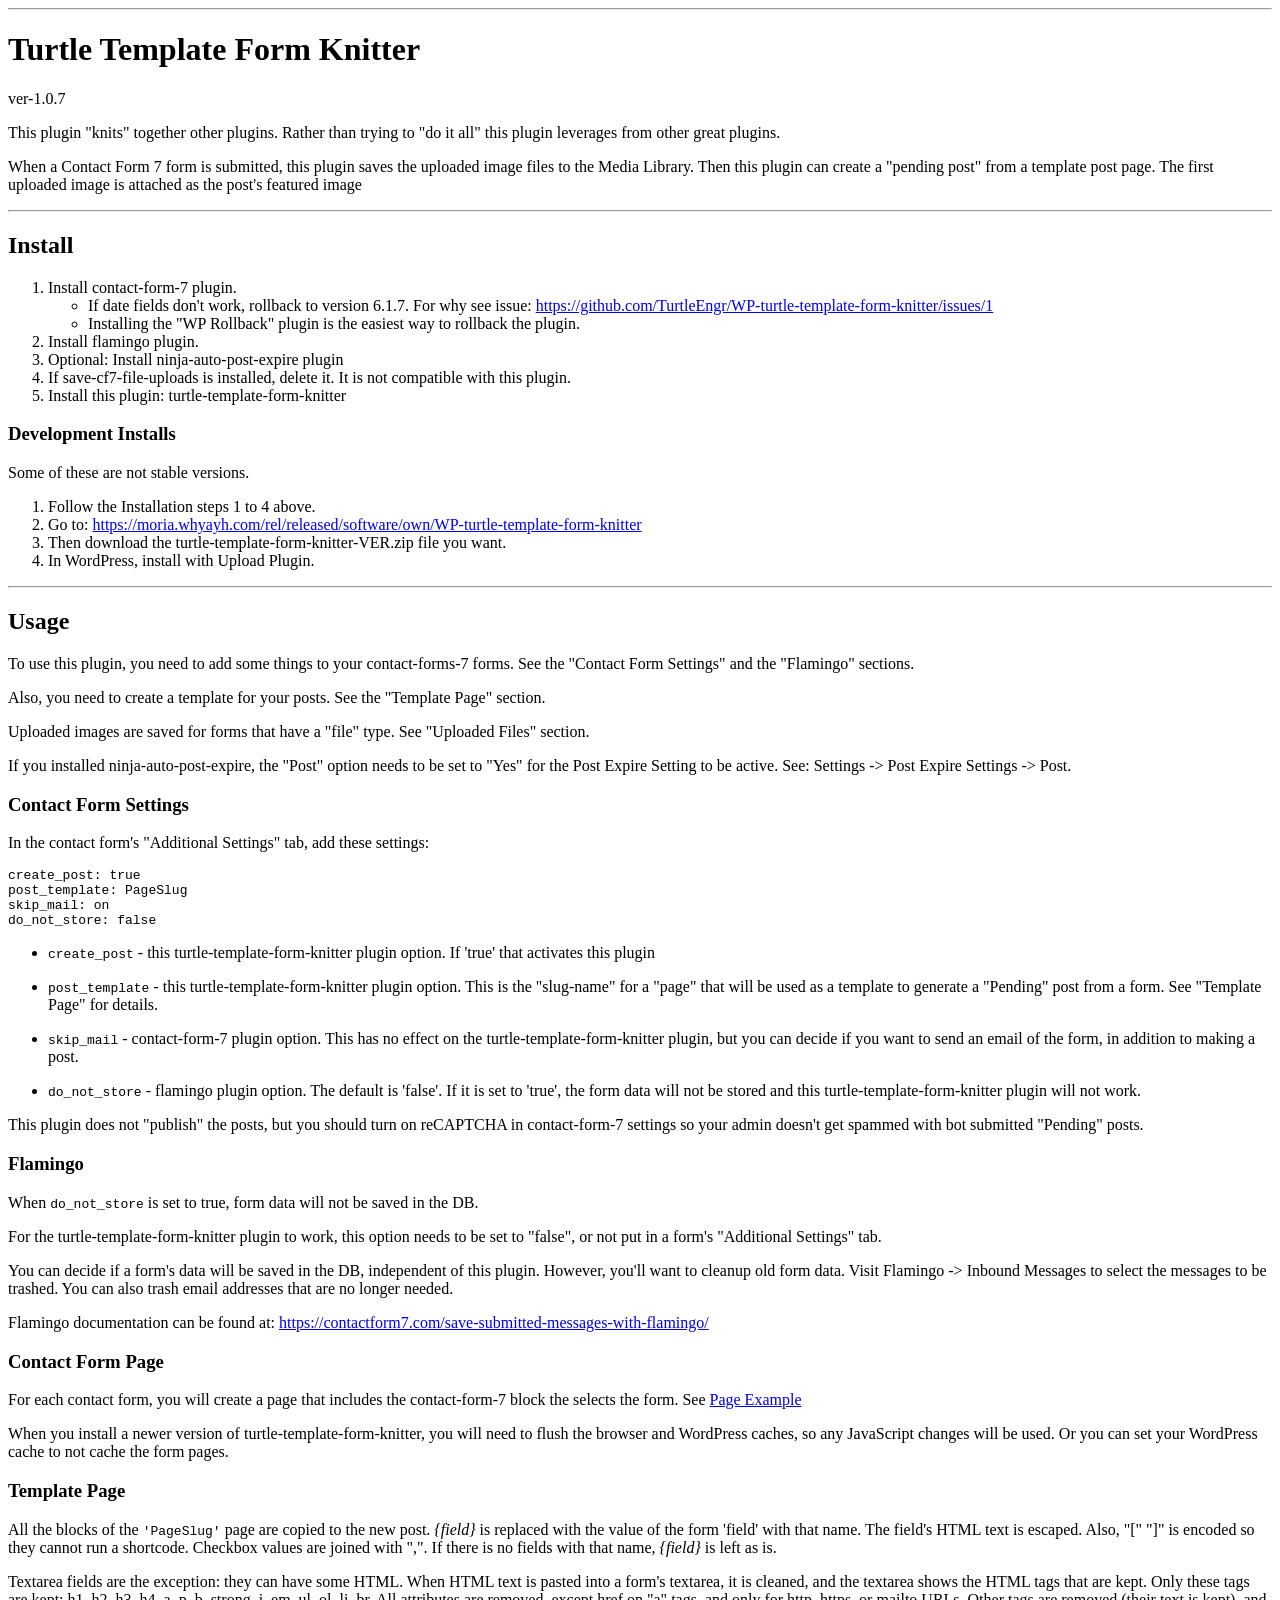
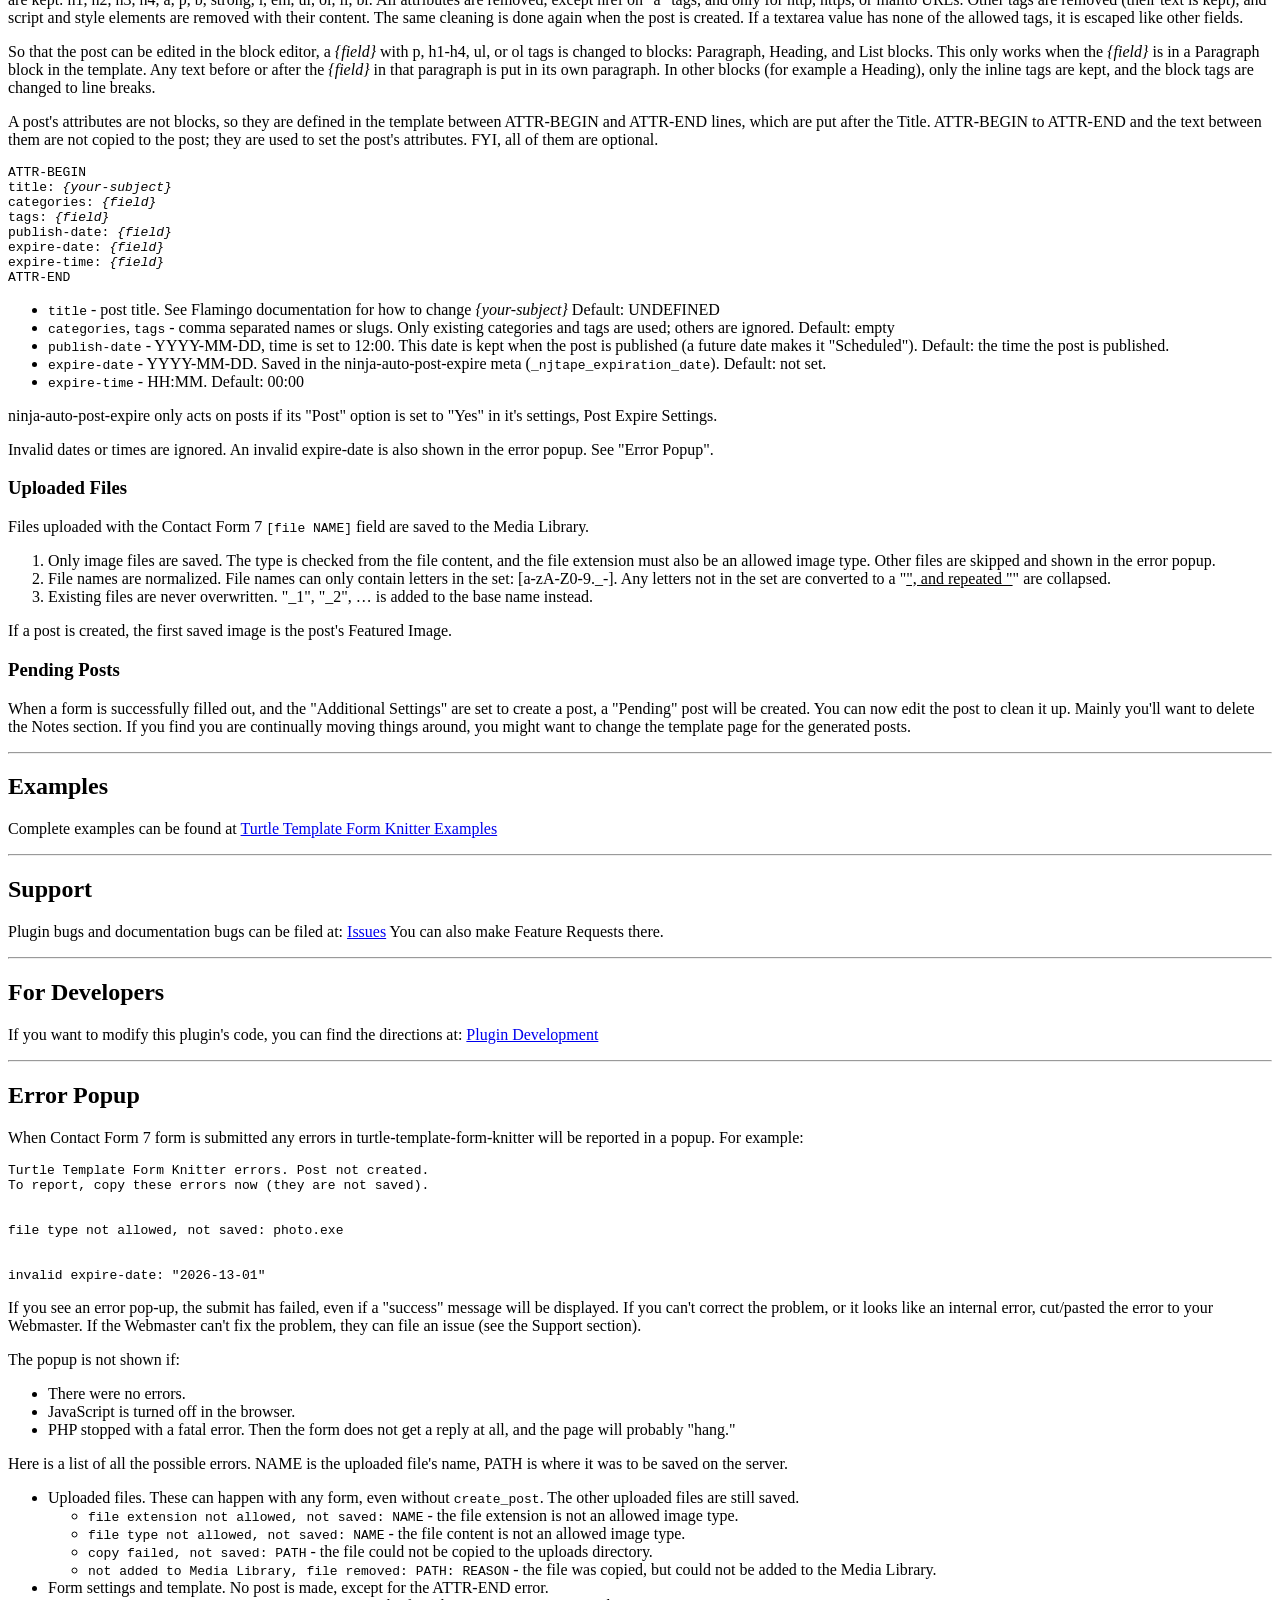
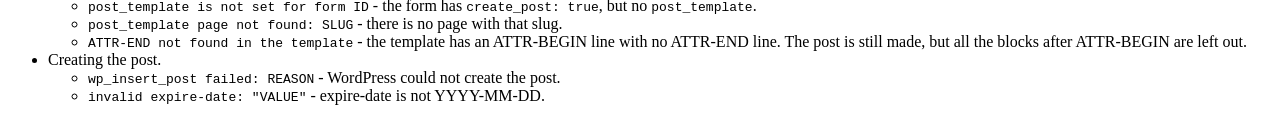
==== docs/index.html @ a6ba8904 "Updated" ====
<!DOCTYPE html>
<html xmlns="http://www.w3.org/1999/xhtml">
<head>
  <meta http-equiv="Content-Type"
        content="text/html; charset=utf-8" />
  <title>Turtle Template Form Knitter</title>
  <link rel="stylesheet"
        href="doc.css" />
</head>
<body>
  <hr />
  <h1 id="turtle-template-form-knitter">Turtle Template Form Knitter</h1>
  <p>ver-1.0.7</p>
  <p>This plugin "knits" together other plugins. Rather than trying to "do it
  all" this plugin leverages from other great plugins.</p>
  <p>When a Contact Form 7 form is submitted, this plugin saves the uploaded
  image files to the Media Library. Then this plugin can create a "pending
  post" from a template post page. The first uploaded image is attached as
  the post's featured image</p>
  <hr />
  <h2 id="install">Install</h2>
  <ol>
    <li>Install contact-form-7 plugin.
      <ul>
        <li>If date fields don't work, rollback to version 6.1.7. For why see
        issue: <a href=
        "https://github.com/TurtleEngr/WP-turtle-template-form-knitter/issues/1">
          https://github.com/TurtleEngr/WP-turtle-template-form-knitter/issues/1</a>
        </li>
        <li>Installing the "WP Rollback" plugin is the easiest way to
        rollback the plugin.</li>
      </ul>
    </li>
    <li>Install flamingo plugin.</li>
    <li>Optional: Install ninja-auto-post-expire plugin</li>
    <li>If save-cf7-file-uploads is installed, delete it. It is not
    compatible with this plugin.</li>
    <li>Install this plugin: turtle-template-form-knitter</li>
  </ol>
  <h3 id="development-installs">Development Installs</h3>
  <p>Some of these are not stable versions.</p>
  <ol>
    <li>Follow the Installation steps 1 to 4 above.</li>
    <li>Go to: <a href=
    "https://moria.whyayh.com/rel/released/software/own/WP-turtle-template-form-knitter">
      https://moria.whyayh.com/rel/released/software/own/WP-turtle-template-form-knitter</a>
    </li>
    <li>Then download the turtle-template-form-knitter-VER.zip file you
    want.</li>
    <li>In WordPress, install with Upload Plugin.</li>
  </ol>
  <hr />
  <h2 id="usage">Usage</h2>
  <p>To use this plugin, you need to add some things to your contact-forms-7
  forms. See the "Contact Form Settings" and the "Flamingo" sections.</p>
  <p>Also, you need to create a template for your posts. See the "Template
  Page" section.</p>
  <p>Uploaded images are saved for forms that have a "file" type. See
  "Uploaded Files" section.</p>
  <p>If you installed ninja-auto-post-expire, the "Post" option needs to be
  set to "Yes" for the Post Expire Setting to be active. See: Settings -&gt;
  Post Expire Settings -&gt; Post.</p>
  <h3 id="contact-form-settings">Contact Form Settings</h3>
  <p>In the contact form's "Additional Settings" tab, add these settings:</p>
  <pre class="example"><code>create_post: true
post_template: PageSlug
skip_mail: on
do_not_store: false
</code></pre>
  <ul>
    <li>
      <p><code class="verbatim">create_post</code> - this
      turtle-template-form-knitter plugin option. If 'true' that activates
      this plugin</p>
    </li>
    <li>
      <p><code class="verbatim">post_template</code> - this
      turtle-template-form-knitter plugin option. This is the "slug-name" for
      a "page" that will be used as a template to generate a "Pending" post
      from a form. See "Template Page" for details.</p>
    </li>
    <li>
      <p><code class="verbatim">skip_mail</code> - contact-form-7 plugin
      option. This has no effect on the turtle-template-form-knitter plugin,
      but you can decide if you want to send an email of the form, in
      addition to making a post.</p>
    </li>
    <li>
      <p><code class="verbatim">do_not_store</code> - flamingo plugin option.
      The default is 'false'. If it is set to 'true', the form data will not
      be stored and this turtle-template-form-knitter plugin will not
      work.</p>
    </li>
  </ul>
  <p>This plugin does not "publish" the posts, but you should turn on
  reCAPTCHA in contact-form-7 settings so your admin doesn't get spammed with
  bot submitted "Pending" posts.</p>
  <h3 id="flamingo">Flamingo</h3>
  <p>When <code class="verbatim">do_not_store</code> is set to true, form
  data will not be saved in the DB.</p>
  <p>For the turtle-template-form-knitter plugin to work, this option needs
  to be set to "false", or not put in a form's "Additional Settings" tab.</p>
  <p>You can decide if a form's data will be saved in the DB, independent of
  this plugin. However, you'll want to cleanup old form data. Visit Flamingo
  -&gt; Inbound Messages to select the messages to be trashed. You can also
  trash email addresses that are no longer needed.</p>
  <p>Flamingo documentation can be found at: <a href=
  "https://contactform7.com/save-submitted-messages-with-flamingo/">https://contactform7.com/save-submitted-messages-with-flamingo/</a></p>
  <h3 id="contact-form-page">Contact Form Page</h3>
  <p>For each contact form, you will create a page that includes the
  contact-form-7 block the selects the form. See <a href="example.html#page"
     target="_blank">Page Example</a></p>
  <p>When you install a newer version of turtle-template-form-knitter, you
  will need to flush the browser and WordPress caches, so any JavaScript
  changes will be used. Or you can set your WordPress cache to not cache the
  form pages.</p>
  <h3 id="template-page">Template Page</h3>
  <p>All the blocks of the <code class="verbatim">'PageSlug'</code> page are
  copied to the new post. <cite>{field}</cite> is replaced with the value of
  the form 'field' with that name. The field's HTML text is escaped. Also,
  "[" "]" is encoded so they cannot run a shortcode. Checkbox values are
  joined with ",". If there is no fields with that name, <cite>{field}</cite>
  is left as is.</p>
  <p>Textarea fields are the exception: they can have some HTML. When HTML
  text is pasted into a form's textarea, it is cleaned, and the textarea
  shows the HTML tags that are kept. Only these tags are kept: h1, h2, h3,
  h4, a, p, b, strong, i, em, ul, ol, li, br. All attributes are removed,
  except href on "a" tags, and only for http, https, or mailto URLs. Other
  tags are removed (their text is kept), and script and style elements are
  removed with their content. The same cleaning is done again when the post
  is created. If a textarea value has none of the allowed tags, it is escaped
  like other fields.</p>
  <p>So that the post can be edited in the block editor, a
  <cite>{field}</cite> with p, h1-h4, ul, or ol tags is changed to blocks:
  Paragraph, Heading, and List blocks. This only works when the
  <cite>{field}</cite> is in a Paragraph block in the template. Any text
  before or after the <cite>{field}</cite> in that paragraph is put in its
  own paragraph. In other blocks (for example a Heading), only the inline
  tags are kept, and the block tags are changed to line breaks.</p>
  <p>A post's attributes are not blocks, so they are defined in the template
  between ATTR-BEGIN and ATTR-END lines, which are put after the Title.
  ATTR-BEGIN to ATTR-END and the text between them are not copied to the
  post; they are used to set the post's attributes. FYI, all of them are
  optional.</p>
  <pre class="example"><code>ATTR-BEGIN
title: <cite>{your-subject}</cite>
categories: <cite>{field}</cite>
tags: <cite>{field}</cite>
publish-date: <cite>{field}</cite>
expire-date: <cite>{field}</cite>
expire-time: <cite>{field}</cite>
ATTR-END
</code></pre>
  <ul>
    <li><code class="verbatim">title</code> - post title. See Flamingo
    documentation for how to change <cite>{your-subject}</cite> Default:
    UNDEFINED</li>
    <li><code class="verbatim">categories</code>, <code class=
    "verbatim">tags</code> - comma separated names or slugs. Only existing
    categories and tags are used; others are ignored. Default: empty</li>
    <li><code class="verbatim">publish-date</code> - YYYY-MM-DD, time is set
    to 12:00. This date is kept when the post is published (a future date
    makes it "Scheduled"). Default: the time the post is published.</li>
    <li><code class="verbatim">expire-date</code> - YYYY-MM-DD. Saved in the
    ninja-auto-post-expire meta (<code class=
    "verbatim">_njtape_expiration_date</code>). Default: not set.</li>
    <li><code class="verbatim">expire-time</code> - HH:MM. Default:
    00:00</li>
  </ul>
  <p>ninja-auto-post-expire only acts on posts if its "Post" option is set to
  "Yes" in it's settings, Post Expire Settings.</p>
  <p>Invalid dates or times are ignored. An invalid expire-date is also shown
  in the error popup. See "Error Popup".</p>
  <h3 id="uploaded-files">Uploaded Files</h3>
  <p>Files uploaded with the Contact Form 7 <code class="verbatim">[file
  NAME]</code> field are saved to the Media Library.</p>
  <ol>
    <li>Only image files are saved. The type is checked from the file
    content, and the file extension must also be an allowed image type. Other
    files are skipped and shown in the error popup.</li>
    <li>File names are normalized. File names can only contain letters in the
    set: [a-zA-Z0-9._-]. Any letters not in the set are converted to a "<u>",
    and repeated "</u>" are collapsed.</li>
    <li>Existing files are never overwritten. "_1", "_2", … is added to the
    base name instead.</li>
  </ol>
  <p>If a post is created, the first saved image is the post's Featured
  Image.</p>
  <h3 id="pending-posts">Pending Posts</h3>
  <p>When a form is successfully filled out, and the "Additional Settings"
  are set to create a post, a "Pending" post will be created. You can now
  edit the post to clean it up. Mainly you'll want to delete the Notes
  section. If you find you are continually moving things around, you might
  want to change the template page for the generated posts.</p>
  <hr />
  <h2 id="examples">Examples</h2>
  <p>Complete examples can be found at <a href="example.html"
     target="_blank">Turtle Template Form Knitter Examples</a></p>
  <hr />
  <h2 id="support">Support</h2>
  <p>Plugin bugs and documentation bugs can be filed at: <a href=
  "https://github.com/TurtleEngr/WP-turtle-template-form-knitter/issues">Issues</a>
  You can also make Feature Requests there.</p>
  <hr />
  <h2 id="for-developers">For Developers</h2>
  <p>If you want to modify this plugin's code, you can find the directions
  at: <a href="development.html"
     target="_blank">Plugin Development</a></p>
  <hr />
  <h2 id="error-popup">Error Popup</h2>
  <p>When Contact Form 7 form is submitted any errors in
  turtle-template-form-knitter will be reported in a popup. For example:</p>
  <pre class=
  "example"><code>Turtle Template Form Knitter errors. Post not created.
To report, copy these errors now (they are not saved).


file type not allowed, not saved: photo.exe


invalid expire-date: "2026-13-01"
</code></pre>
  <p>If you see an error pop-up, the submit has failed, even if a "success"
  message will be displayed. If you can't correct the problem, or it looks
  like an internal error, cut/pasted the error to your Webmaster. If the
  Webmaster can't fix the problem, they can file an issue (see the Support
  section).</p>
  <p>The popup is not shown if:</p>
  <ul>
    <li>There were no errors.</li>
    <li>JavaScript is turned off in the browser.</li>
    <li>PHP stopped with a fatal error. Then the form does not get a reply at
    all, and the page will probably "hang."</li>
  </ul>
  <p>Here is a list of all the possible errors. NAME is the uploaded file's
  name, PATH is where it was to be saved on the server.</p>
  <ul>
    <li>Uploaded files. These can happen with any form, even without
    <code class="verbatim">create_post</code>. The other uploaded files are
    still saved.
      <ul>
        <li><code class="verbatim">file extension not allowed, not saved:
        NAME</code> - the file extension is not an allowed image type.</li>
        <li><code class="verbatim">file type not allowed, not saved:
        NAME</code> - the file content is not an allowed image type.</li>
        <li><code class="verbatim">copy failed, not saved: PATH</code> - the
        file could not be copied to the uploads directory.</li>
        <li><code class="verbatim">not added to Media Library, file removed:
        PATH: REASON</code> - the file was copied, but could not be added to
        the Media Library.</li>
      </ul>
    </li>
    <li>Form settings and template. No post is made, except for the ATTR-END
    error.
      <ul>
        <li><code class="verbatim">post_template is not set for form
        ID</code> - the form has <code class="verbatim">create_post:
        true</code>, but no <code class="verbatim">post_template</code>.</li>
        <li><code class="verbatim">post_template page not found: SLUG</code>
        - there is no page with that slug.</li>
        <li><code class="verbatim">ATTR-END not found in the template</code>
        - the template has an ATTR-BEGIN line with no ATTR-END line. The post
        is still made, but all the blocks after ATTR-BEGIN are left out.</li>
      </ul>
    </li>
    <li>Creating the post.
      <ul>
        <li><code class="verbatim">wp_insert_post failed: REASON</code> -
        WordPress could not create the post.</li>
        <li><code class="verbatim">invalid expire-date: "VALUE"</code> -
        expire-date is not YYYY-MM-DD.</li>
      </ul>
    </li>
  </ul>
</body>
</html>
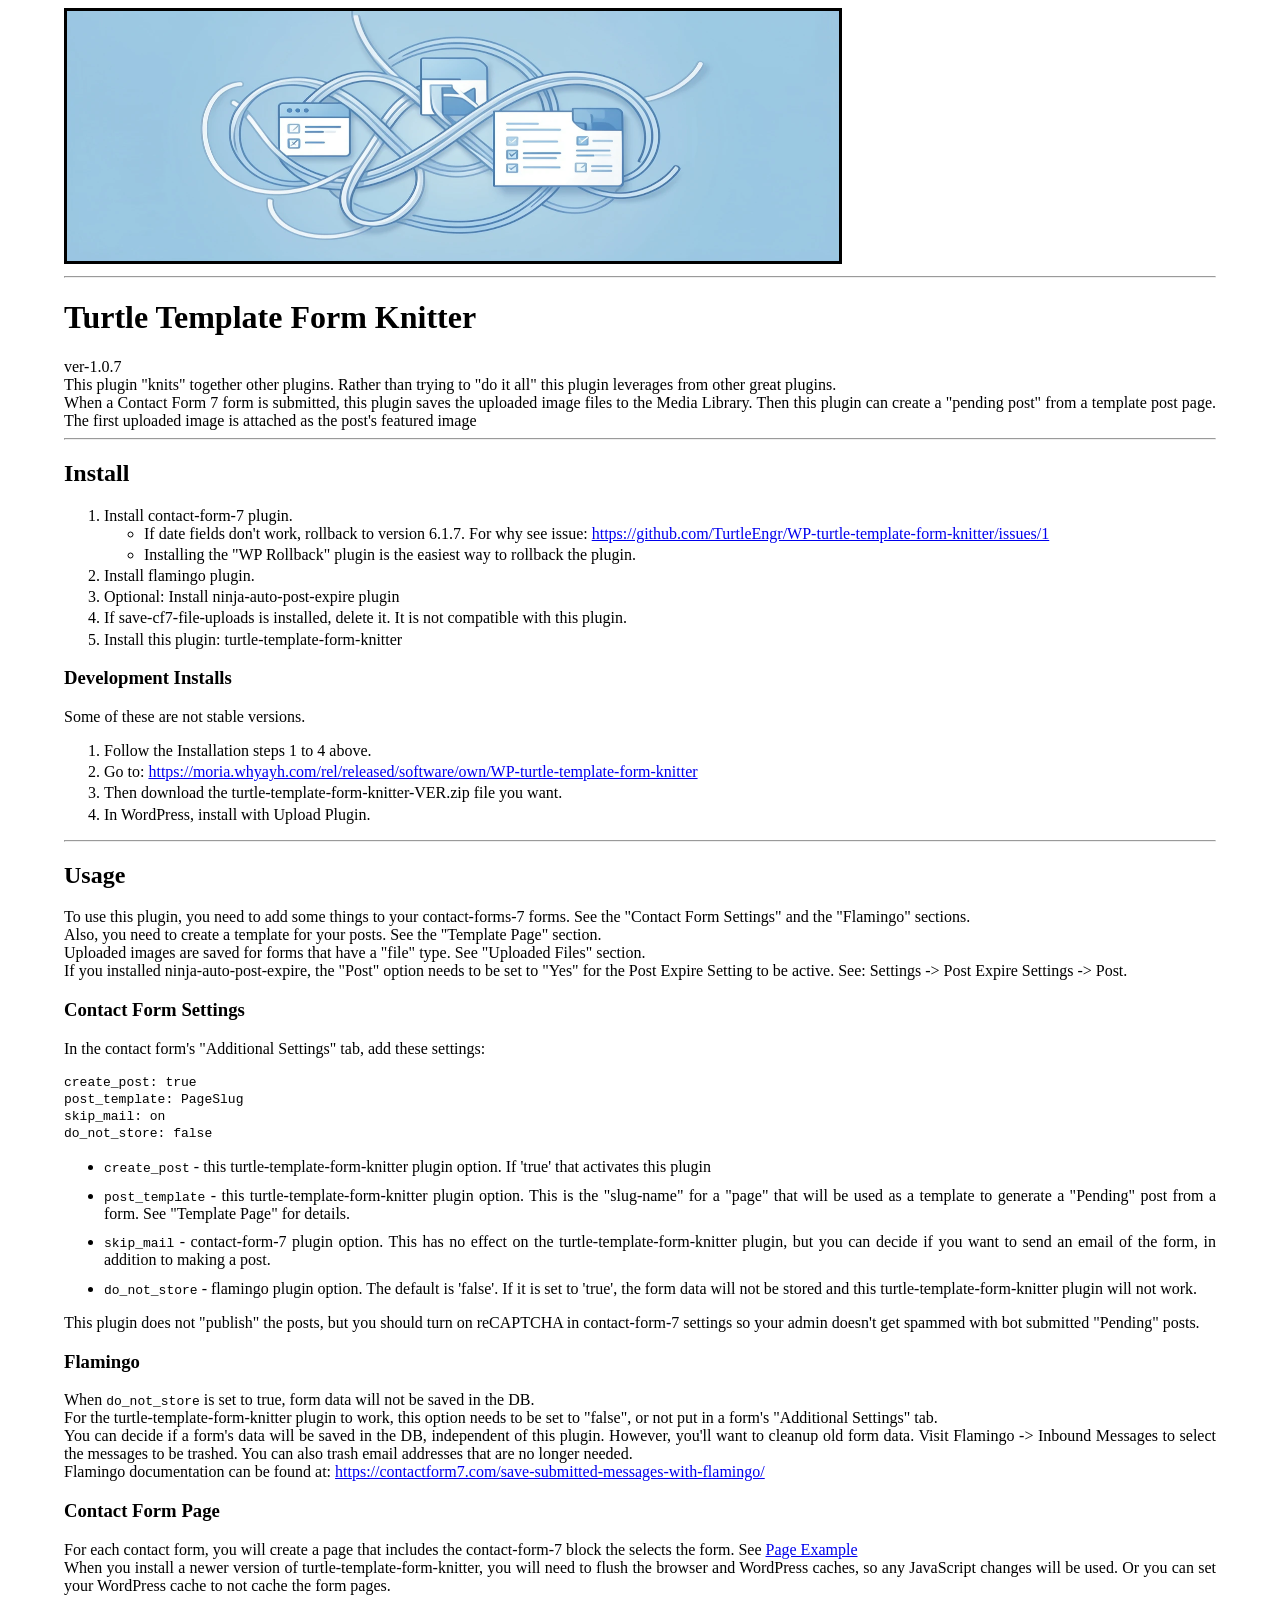
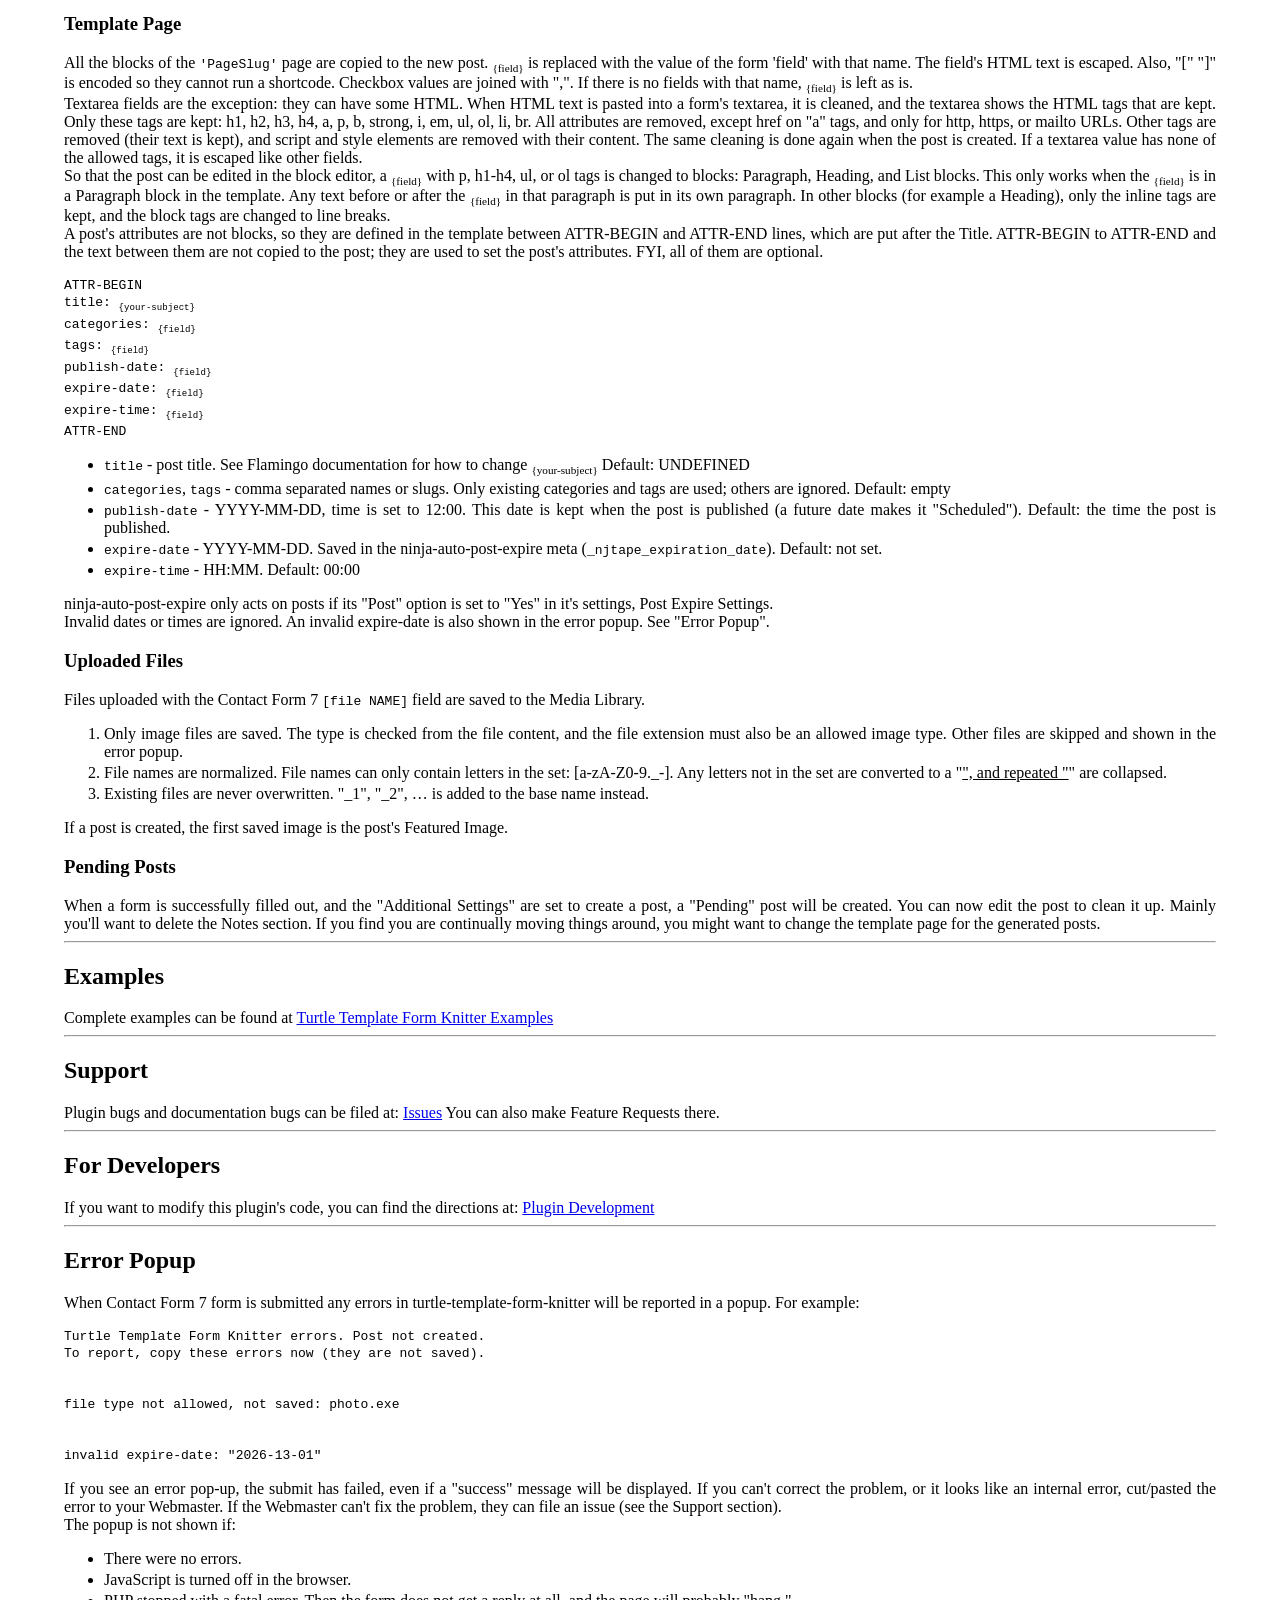
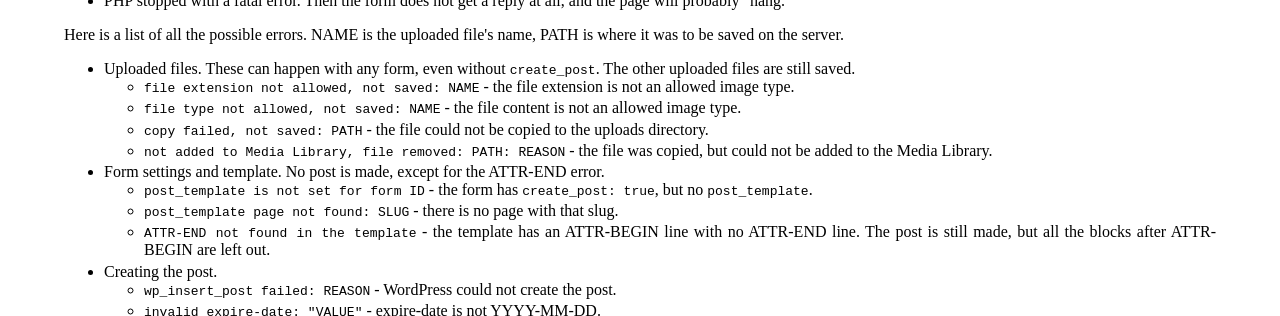
==== commit 03534da2: "Updated" ====
--- a/docs/index.html
+++ b/docs/index.html
@@ -8,6 +8,7 @@
         href="doc.css" />
 </head>
 <body>
+  <img src="banner-772x250.png" />
   <hr />
   <h1 id="turtle-template-form-knitter">Turtle Template Form Knitter</h1>
   <p>ver-1.0.7</p>
--- a/docs/doc.css
+++ b/docs/doc.css
@@ -0,0 +1,237 @@
+/*
+$Revision: 1.2 $ $Date: 2024/12/11 18:47:15 $ UTC
+$Source: /repo/per-bruce.cvs/public_html/template/template.css,v $
+
+To use put this in head tag (see template.org)
+  <link rel="stylesheet"
+      href="template.css" />
+*/
+
+.justify {
+    text-align: justify;
+}
+
+.left {
+    text-indent: 0px;
+}
+
+.right {
+    text-align: right;
+}
+
+blockquote {
+    margin-left: 15%;
+    margin-right: 0%;
+    font-family: Times, serif;
+    font-style: italic;
+    text-indent: 0px;
+    text-align: left;
+    margin-bottom: 15px;
+}
+
+blockquote p {
+    text-indent: 0px;
+    text-align: left;
+    margin-bottom: 15px;
+}
+
+blockquote.indent {
+    margin-left: 25%;
+}
+
+blockquote.na {
+    margin-left: 15%;
+    margin-right: 0%;
+    font-family: Times, serif;
+    font-style: italic;
+    text-align: left;
+    background: lightgrey;
+    color: black;
+}
+
+blockquote.normal p {
+    margin-left: 10%;
+    margin-right: 0%;
+    font-family: Times, serif;
+    font-style: normal;
+    text-align: left;
+    text-indent: -30px;
+    text-align: left;
+    margin-bottom: 15px;
+}
+
+body {
+    margin-left: 5%;
+    margin-right: 5%;
+    font-family: Times, serif;
+    font-size: 100%;
+    text-align: justify;
+    background: white;
+    color: black;
+}
+
+body.tradebook {
+    width: 306pt;
+    margin-left: 54pt;
+    margin-right: 72pt;
+    font-family: Times, serif;
+    font-size: 100%;
+    text-align: justify;
+    background: #EED;
+    color: black;
+}
+
+body.test {
+    width: 360pt;
+    margin-left: 5%;
+    margin-right: 5%;
+    font-family: Times, serif;
+    font-size: 100%;
+    text-align: justify;
+    background: white;
+    color: black;
+}
+
+cite {
+    vertical-align: sub;
+    font-size: 70%;
+    font-style: normal;
+    font-weight: normal;
+}
+
+dd {
+    text-align: justify;
+}
+
+del {
+    color: red;
+}
+
+div.bcbc {
+    margin-left: 15%;
+    margin-right: 0%;
+    font-family: Times, serif;
+    font-style: italic;
+    font-weight: bold;
+    text-align: left;
+}
+
+div.red {
+    color: red;
+}
+
+dt {
+    font-weight: bold;
+    text-align: left;
+}
+
+figure {
+    text-indent: 0px;
+    text-align: left;
+    margin: 0px;
+    margin-top: 8pt;
+    margin-bottom: 8pt;
+}
+
+h1, h2, h3, h4, h5, h6 {
+    text-indent: 0px;
+    text-align: left;
+}
+
+img {
+    border: 3px solid black;
+}
+
+ins {
+    color: green;
+}
+
+li {
+    margin-bottom:0.2em
+}
+
+li p {
+    text-indent: 0px;
+    margin-top: 8pt;
+    margin-bottom: 8pt;
+}
+
+h1 + p, h2 + p, h3 + p, h4 + p, h5 + p, blockquote + p, table + p,
+  ul + p, ol + p, figure + p {
+  text-indent: 0px;
+}
+
+p {
+    margin: 0px;
+}
+
+p.block {
+    text-indent: 0px;
+    text-align: left;
+    margin: 0px;
+    margin-top: 8pt;
+    margin-bottom: 8pt;
+}
+
+p.emph {
+        color: blue;
+}
+
+p.indent {
+    text-indent: 50px;
+    margin: 0px;
+}
+
+p.qtd {
+    font-style: italic;
+    text-align: left;
+}
+p.red {
+    color: red;
+}
+pre {
+    font-size: 100%;
+    line-height: 100%;
+    font-family: Courier New, monospace;
+    text-align: left;
+}
+
+span.normal {
+    font-style: normal;
+}
+
+span.red {
+    color: red;
+}
+
+span.tbd {
+    background: lightgrey;
+}
+
+span.title {
+    font-style: italic;
+}
+
+table pre {
+    margin-left: 2%;
+    font-family: Courier New, monospace;
+    font-weight: bold;
+    text-align: left;
+}
+
+td p {
+    text-indent: 0px;
+    text-align: left;
+    margin-bottom: 1em;
+}
+
+td {
+    text-indent: 0px;
+    text-align: left;
+    margin-bottom: 15px;
+}
+
+th {
+    font-weight: bold;
+    text-align: left;
+}
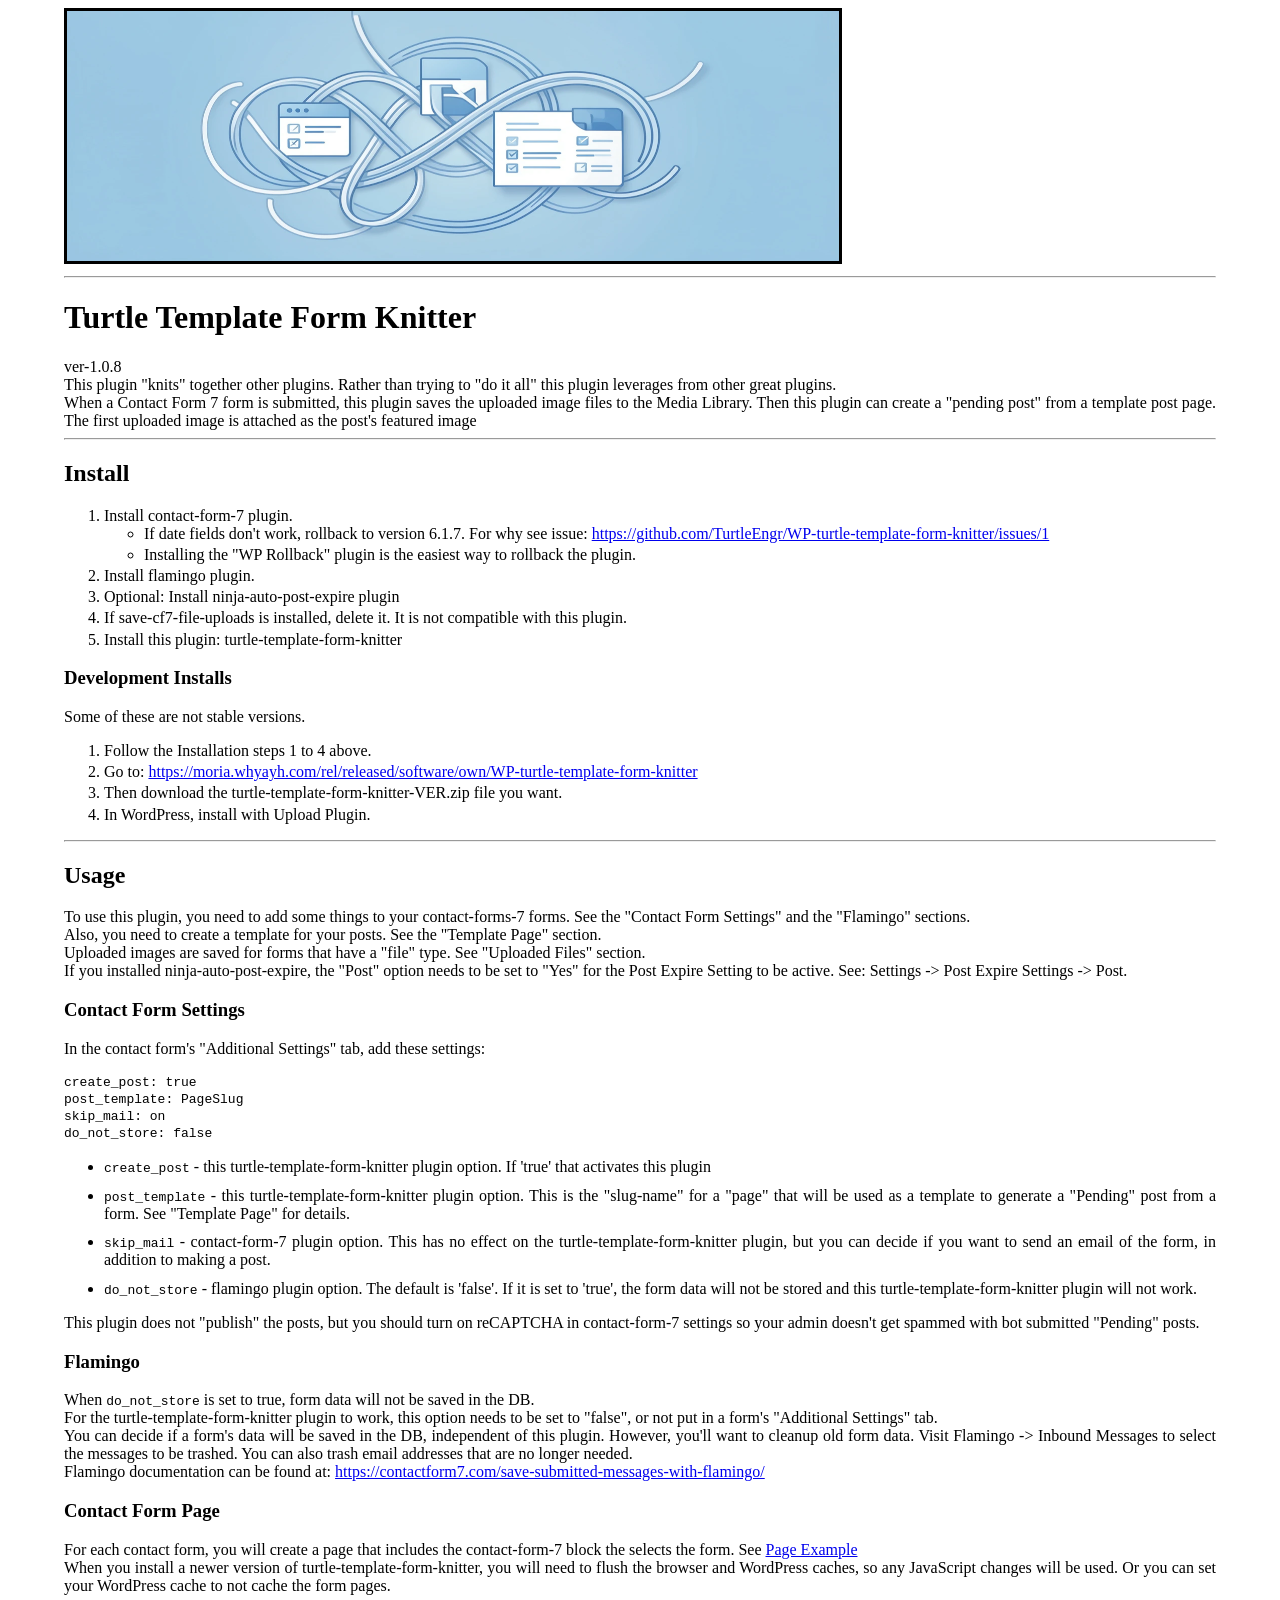
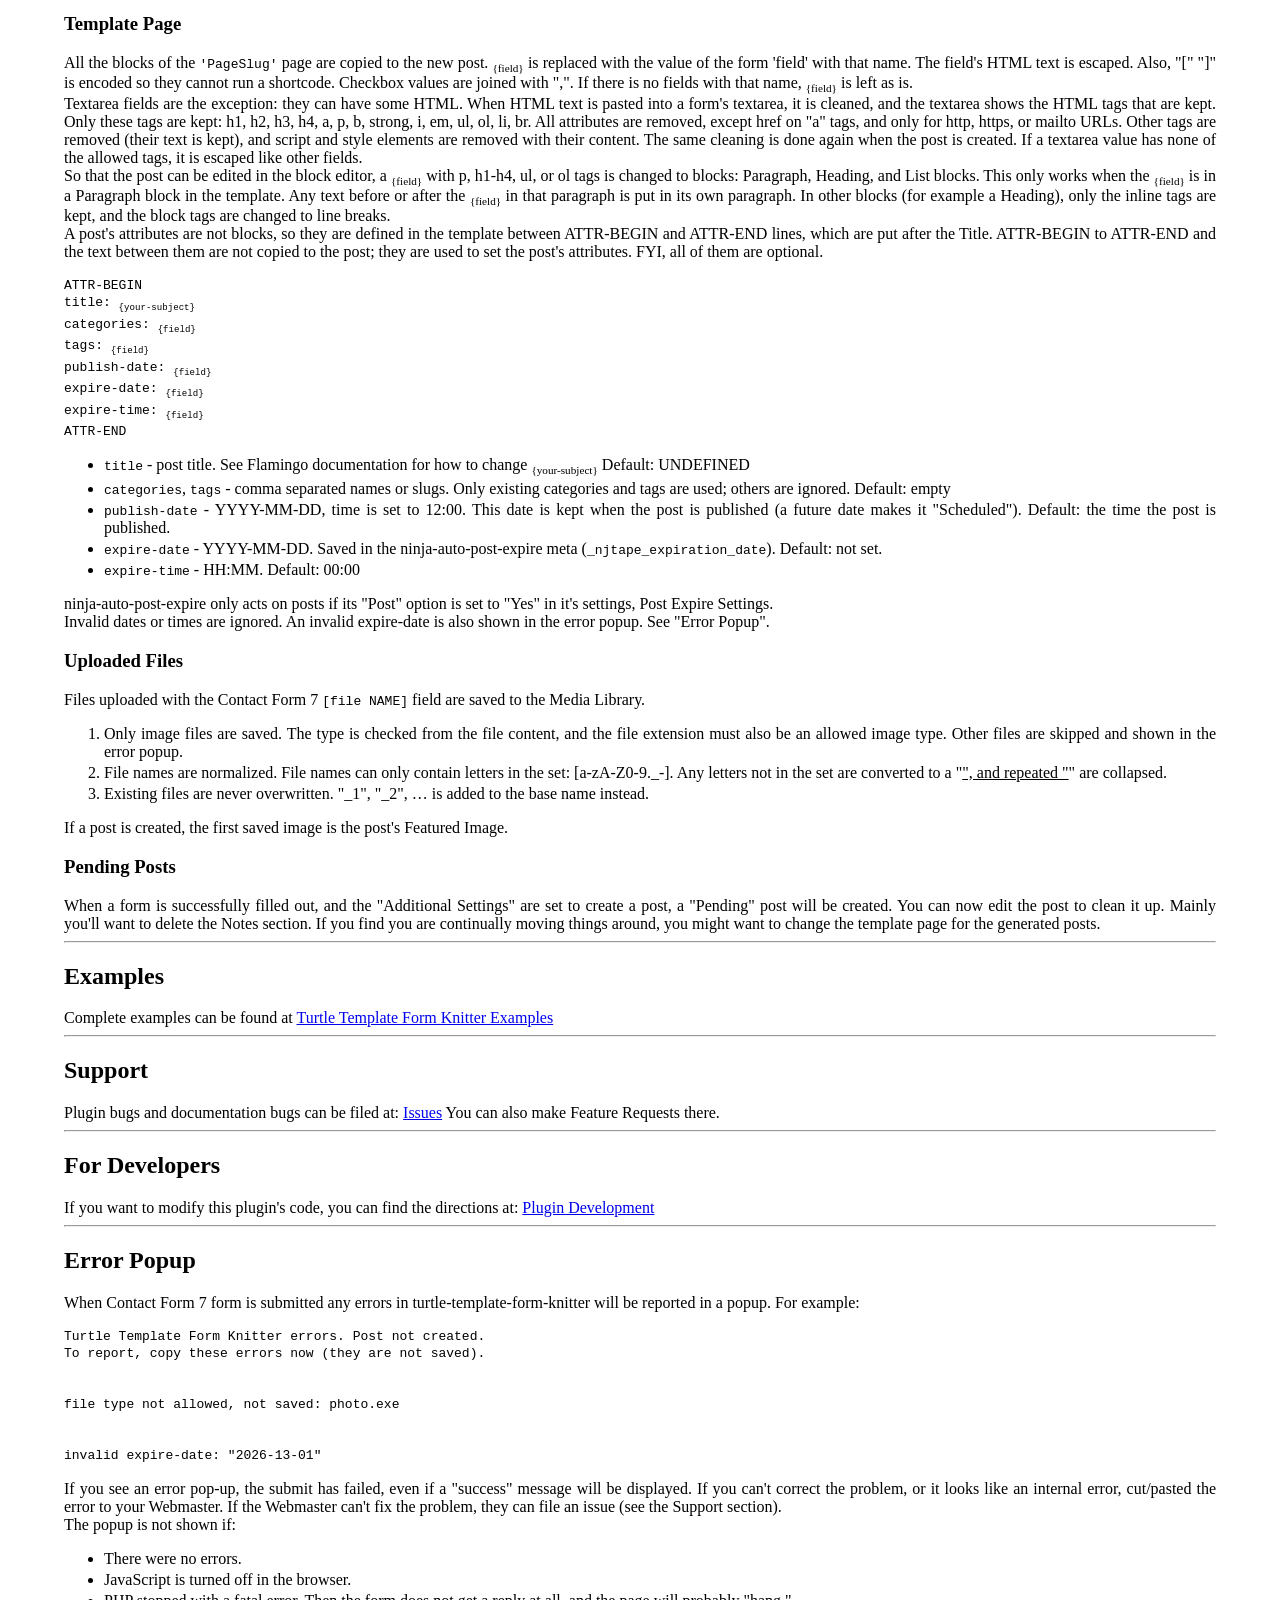
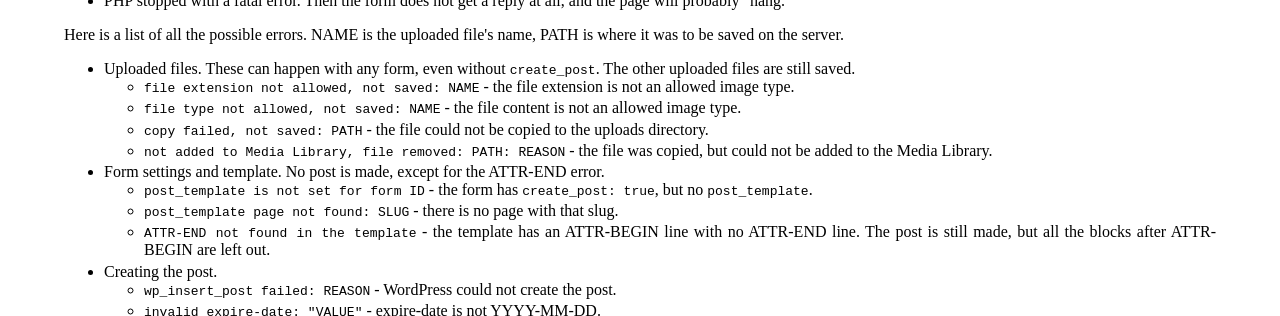
==== commit 5f85e79d: "Updated" ====
--- a/docs/index.html
+++ b/docs/index.html
@@ -11,7 +11,7 @@
   <img src="banner-772x250.png" />
   <hr />
   <h1 id="turtle-template-form-knitter">Turtle Template Form Knitter</h1>
-  <p>ver-1.0.7</p>
+  <p>ver-1.0.8</p>
   <p>This plugin "knits" together other plugins. Rather than trying to "do it
   all" this plugin leverages from other great plugins.</p>
   <p>When a Contact Form 7 form is submitted, this plugin saves the uploaded
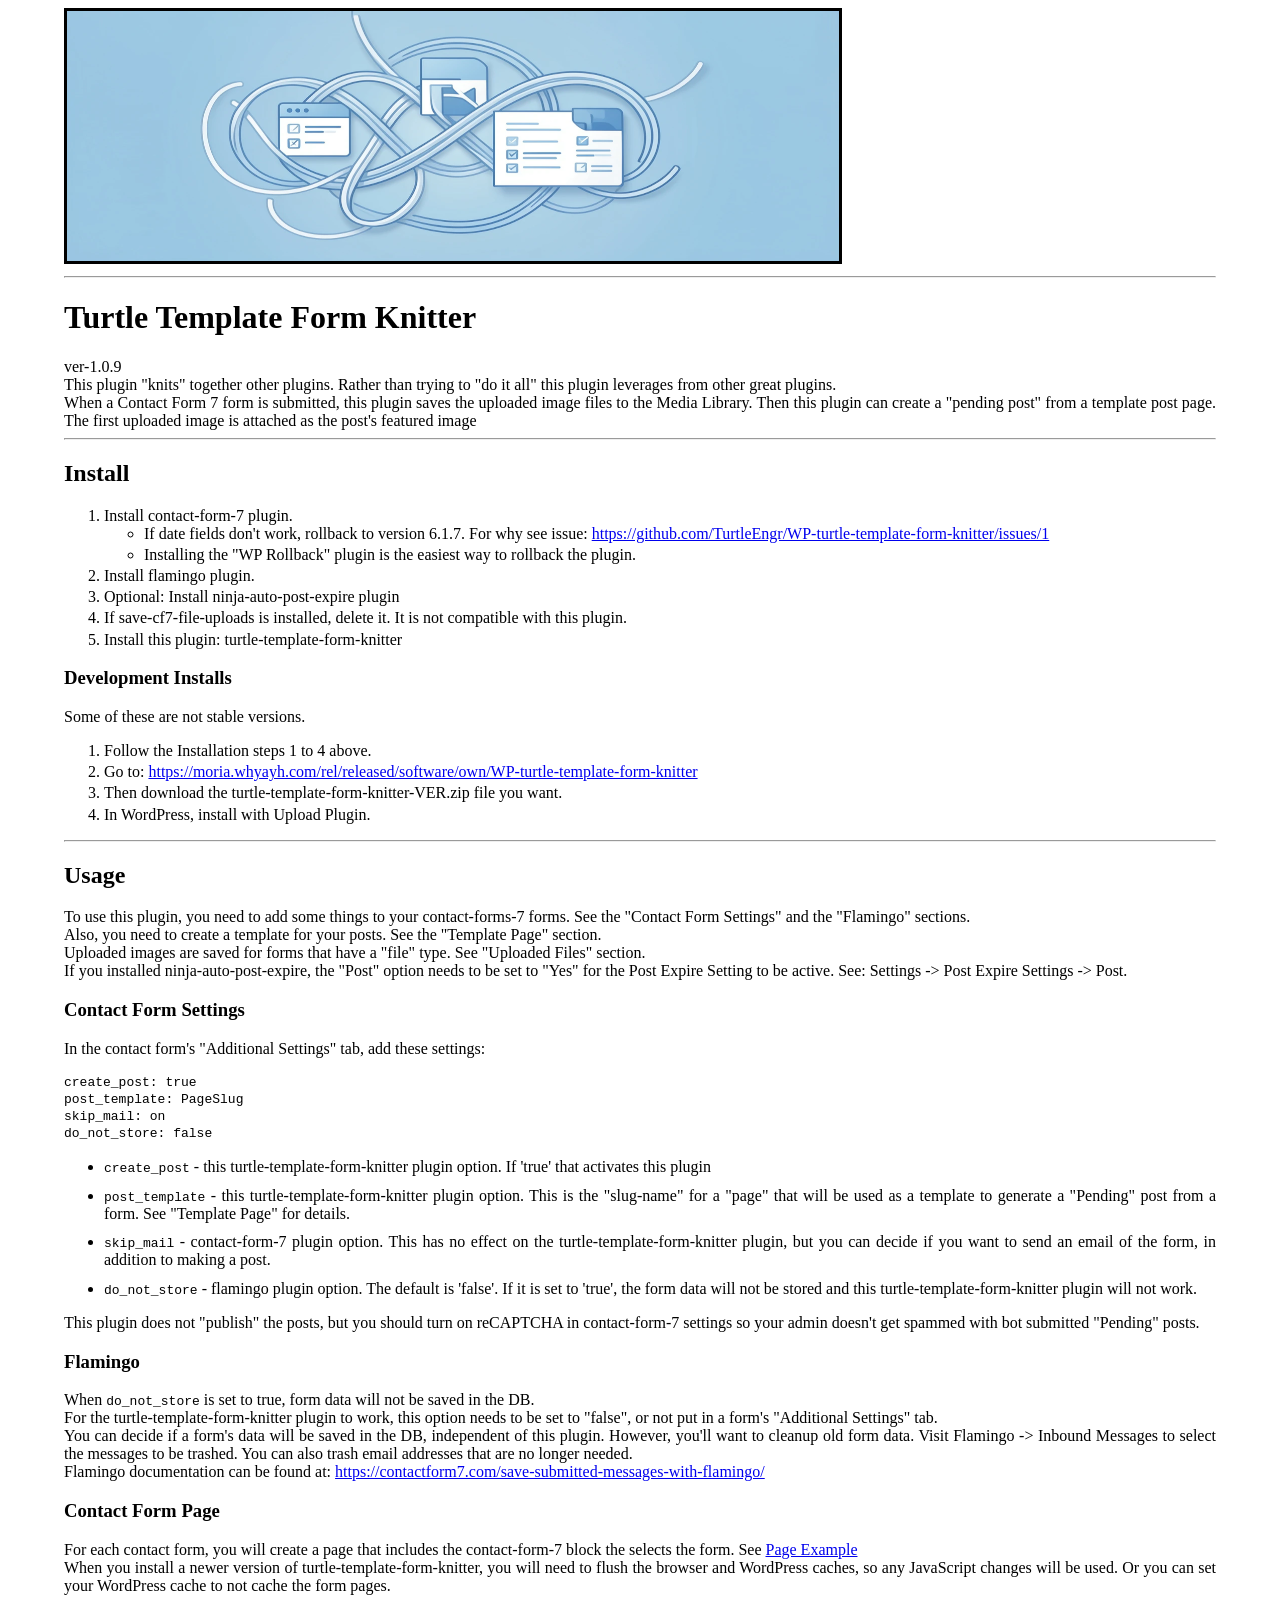
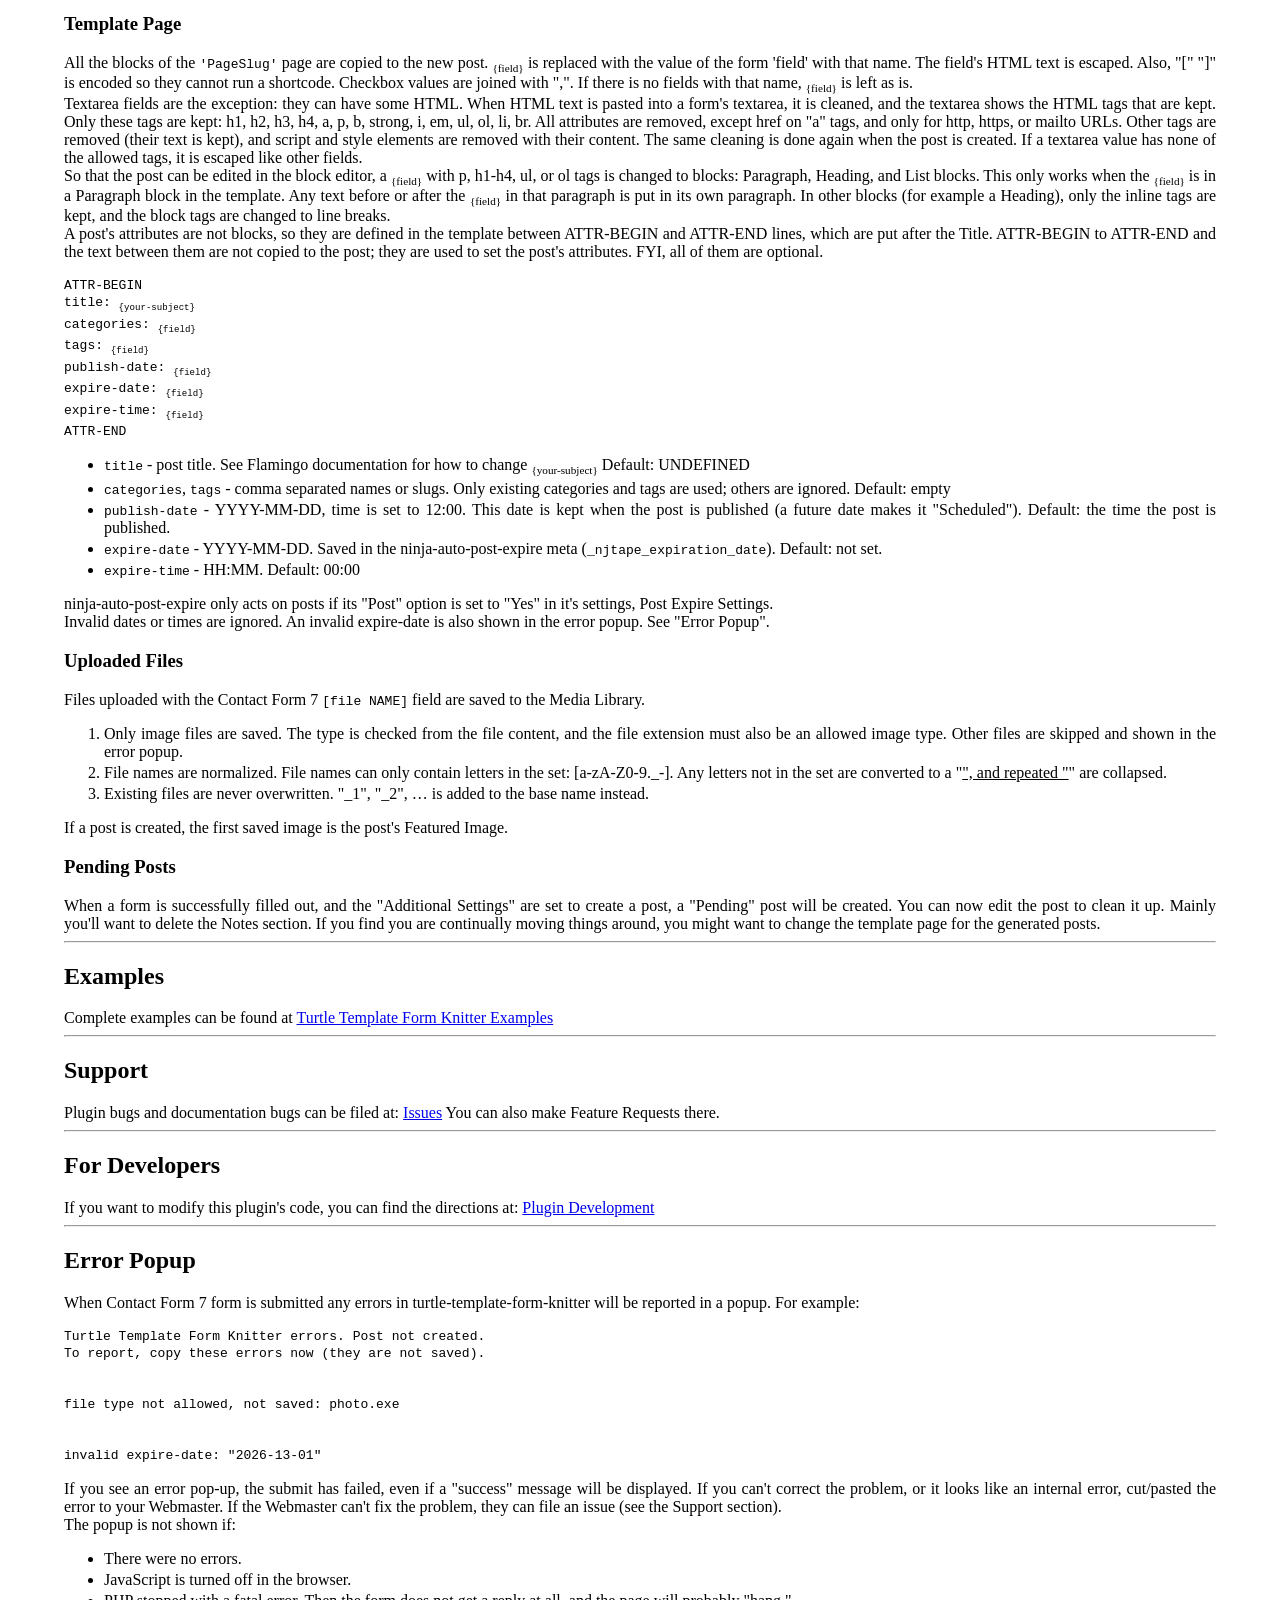
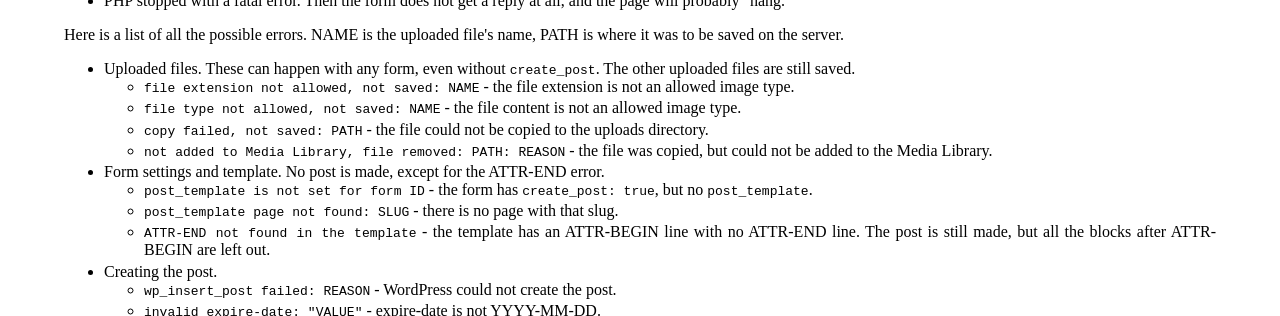
==== commit 4a6f5856: "Updated" ====
--- a/docs/index.html
+++ b/docs/index.html
@@ -11,7 +11,7 @@
   <img src="banner-772x250.png" />
   <hr />
   <h1 id="turtle-template-form-knitter">Turtle Template Form Knitter</h1>
-  <p>ver-1.0.8</p>
+  <p>ver-1.0.9</p>
   <p>This plugin "knits" together other plugins. Rather than trying to "do it
   all" this plugin leverages from other great plugins.</p>
   <p>When a Contact Form 7 form is submitted, this plugin saves the uploaded
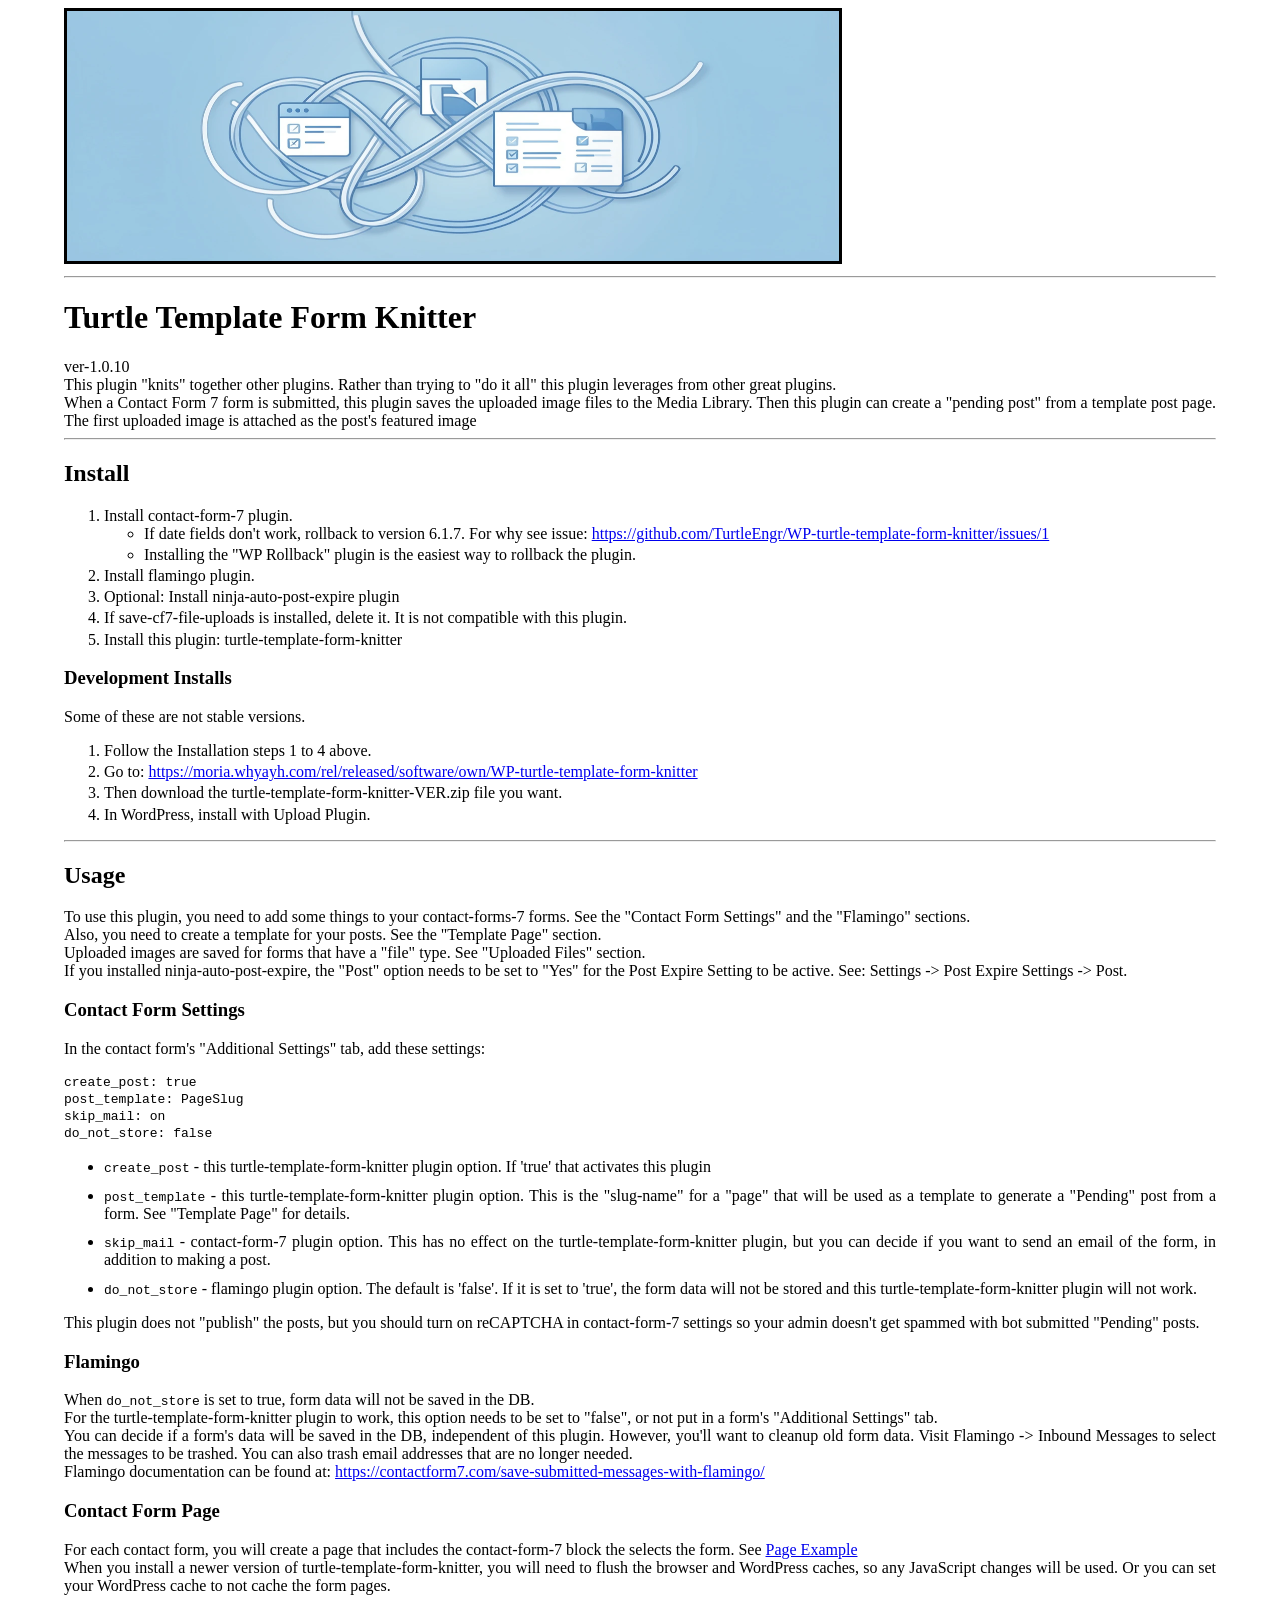
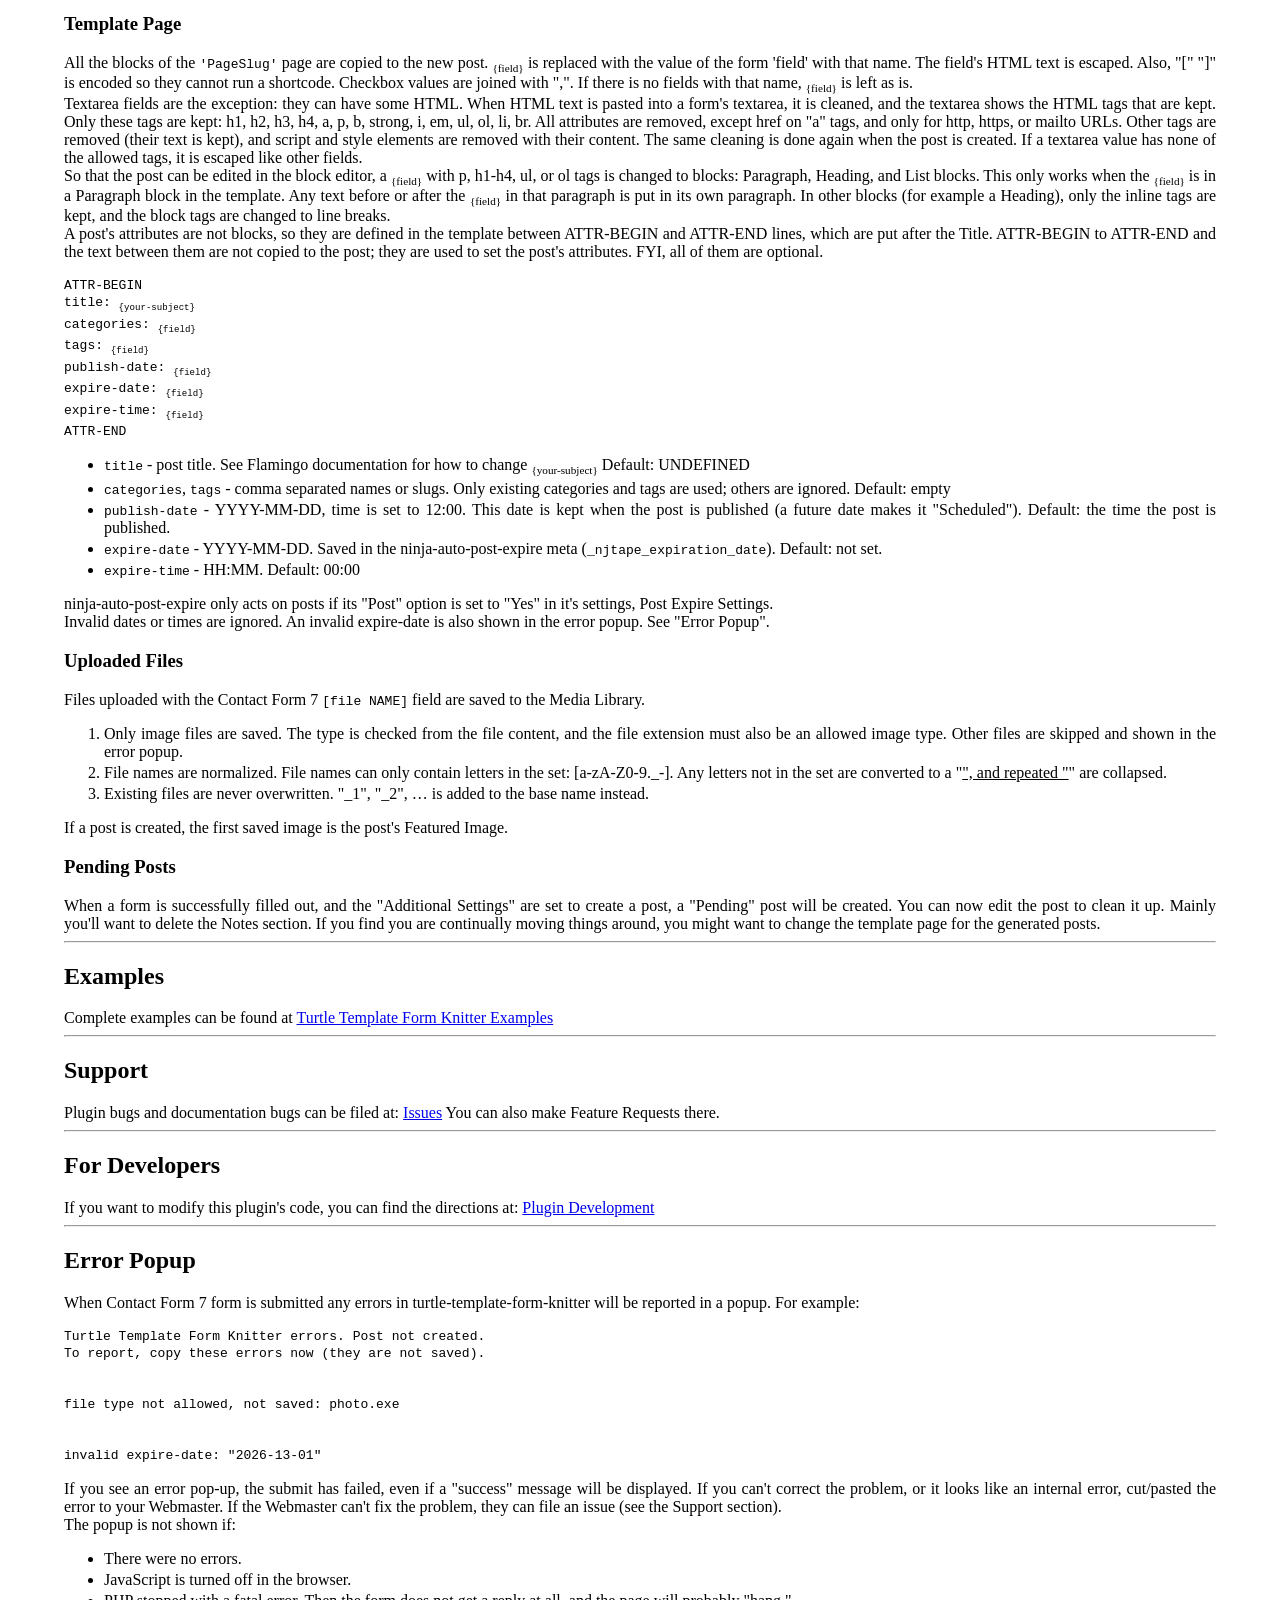
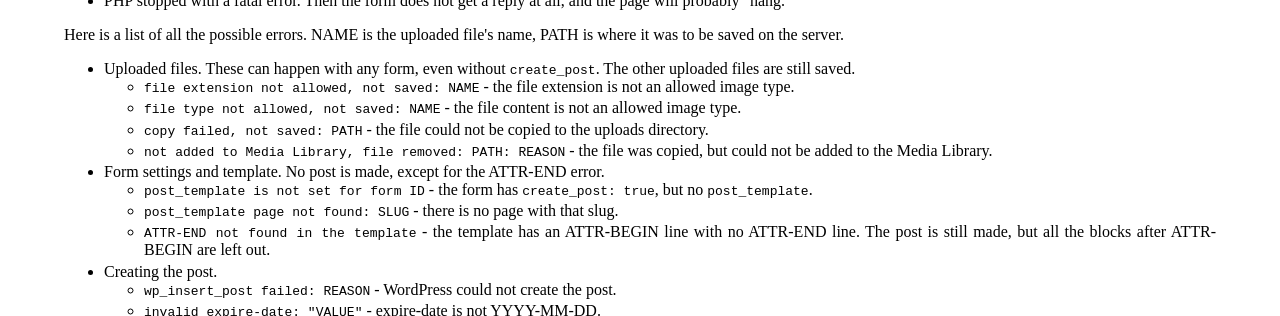
==== commit 88199529: "Updated" ====
--- a/docs/index.html
+++ b/docs/index.html
@@ -11,7 +11,7 @@
   <img src="banner-772x250.png" />
   <hr />
   <h1 id="turtle-template-form-knitter">Turtle Template Form Knitter</h1>
-  <p>ver-1.0.9</p>
+  <p>ver-1.0.10</p>
   <p>This plugin "knits" together other plugins. Rather than trying to "do it
   all" this plugin leverages from other great plugins.</p>
   <p>When a Contact Form 7 form is submitted, this plugin saves the uploaded
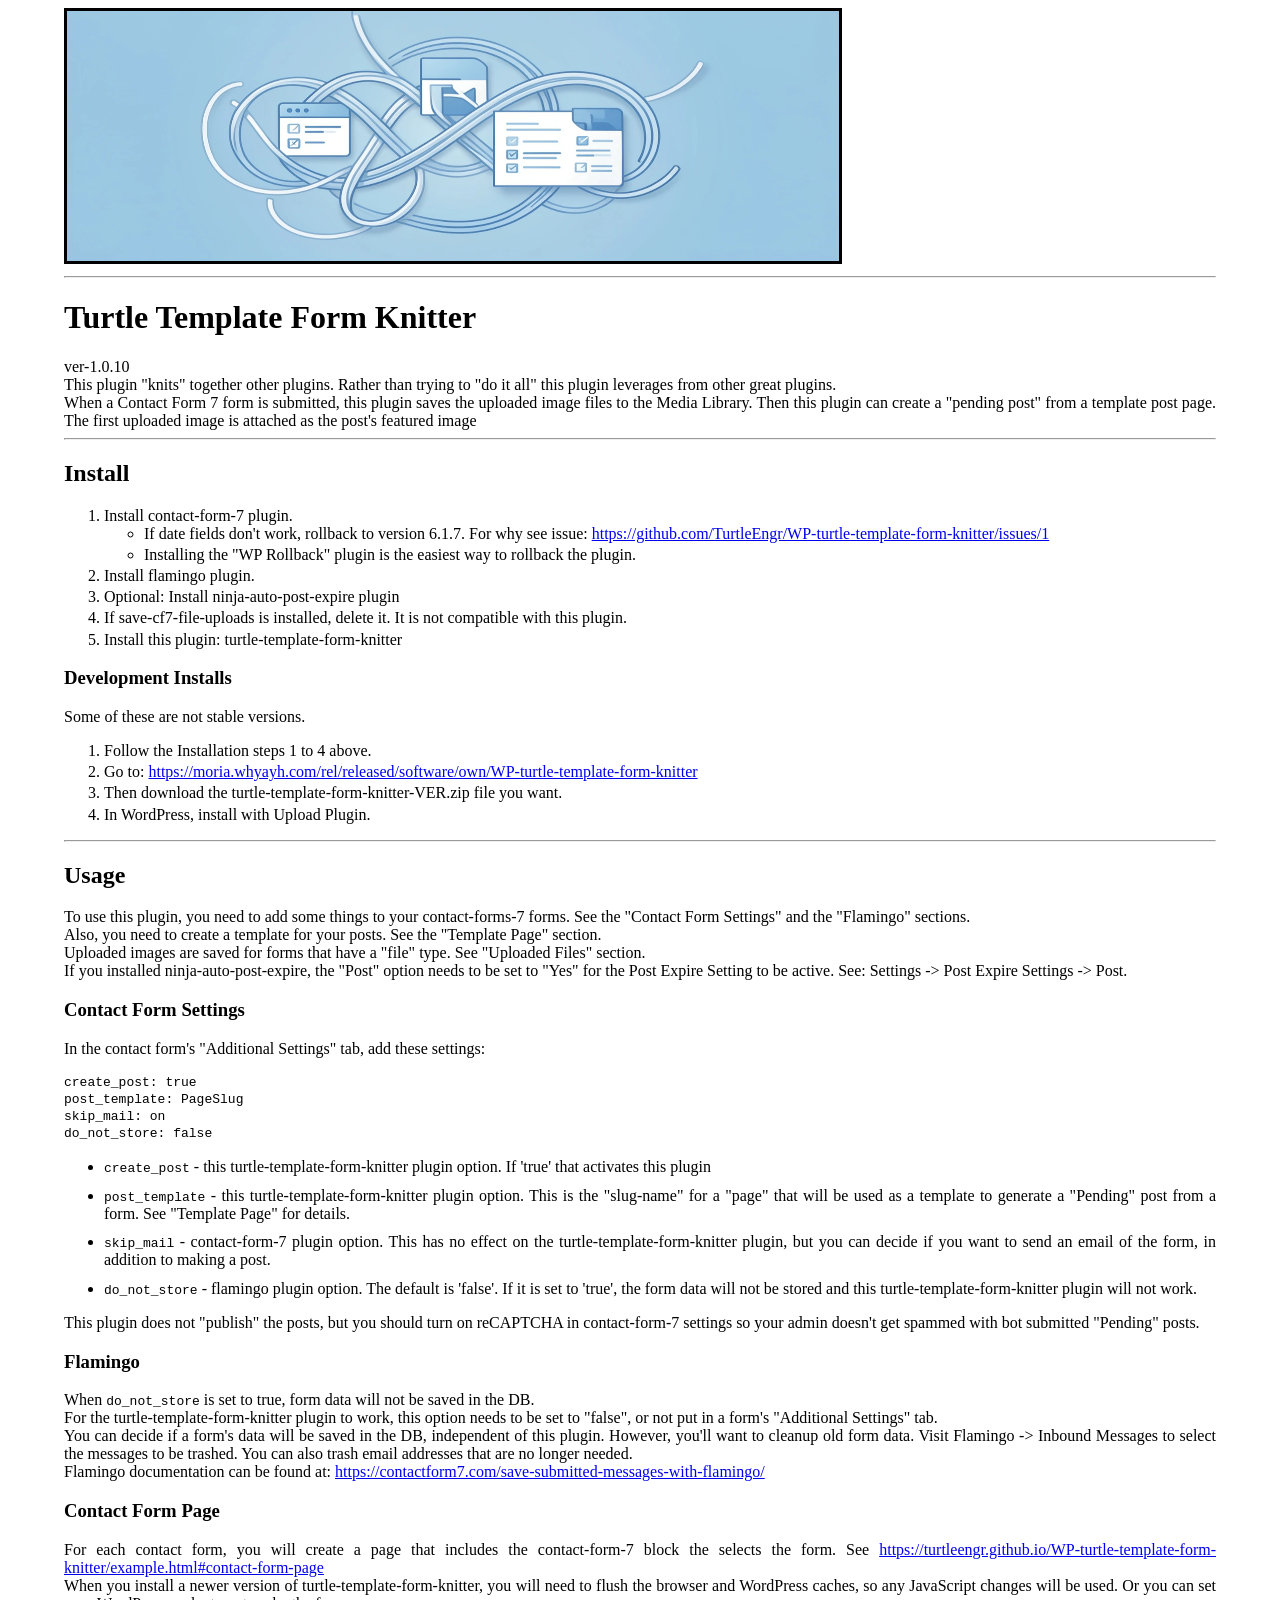
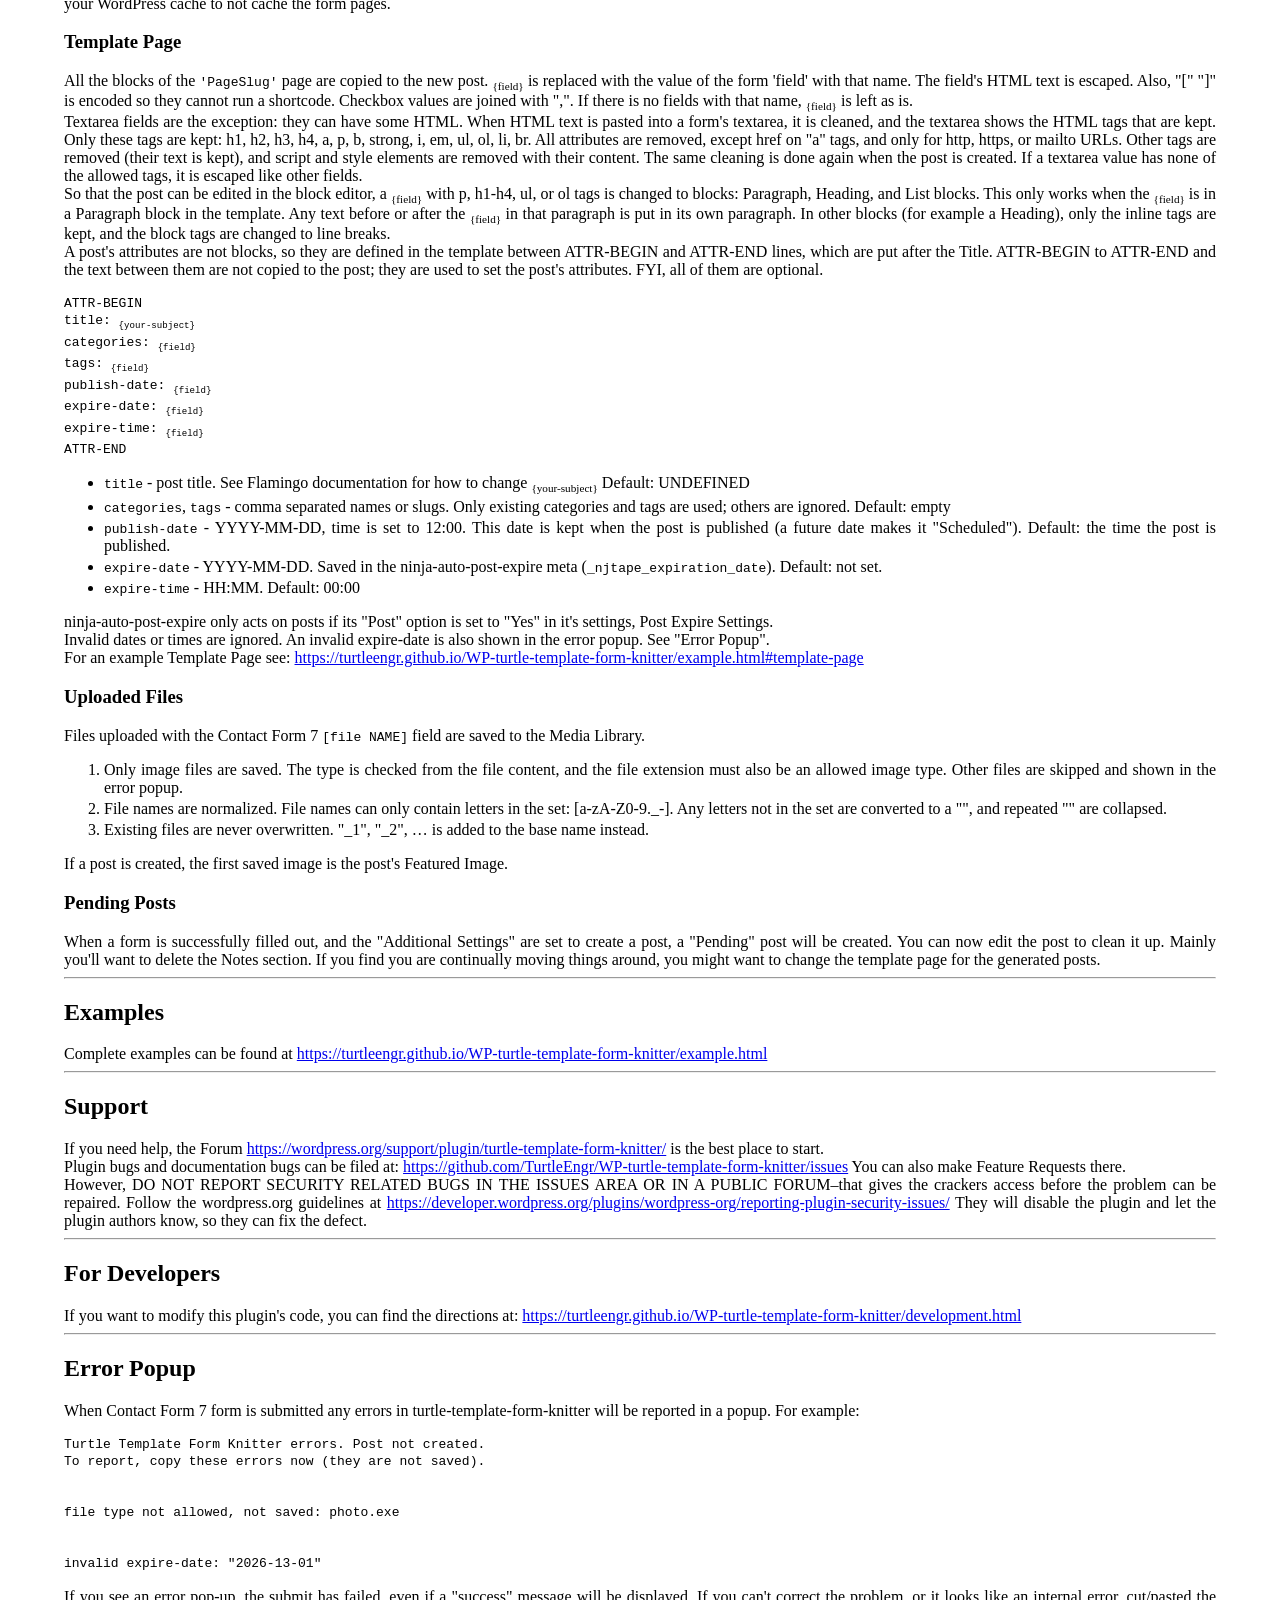
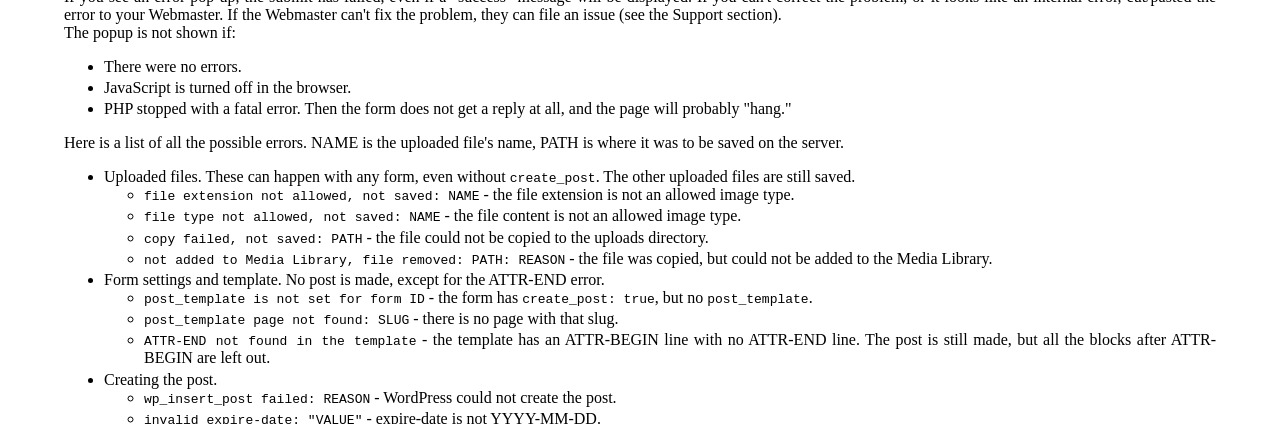
==== commit a00b359d: "Updated" ====
--- a/docs/index.html
+++ b/docs/index.html
@@ -70,35 +70,33 @@
 </code></pre>
   <ul>
     <li>
-      <p><code class="verbatim">create_post</code> - this
-      turtle-template-form-knitter plugin option. If 'true' that activates
-      this plugin</p>
-    </li>
-    <li>
-      <p><code class="verbatim">post_template</code> - this
-      turtle-template-form-knitter plugin option. This is the "slug-name" for
-      a "page" that will be used as a template to generate a "Pending" post
-      from a form. See "Template Page" for details.</p>
-    </li>
-    <li>
-      <p><code class="verbatim">skip_mail</code> - contact-form-7 plugin
-      option. This has no effect on the turtle-template-form-knitter plugin,
-      but you can decide if you want to send an email of the form, in
-      addition to making a post.</p>
-    </li>
-    <li>
-      <p><code class="verbatim">do_not_store</code> - flamingo plugin option.
-      The default is 'false'. If it is set to 'true', the form data will not
-      be stored and this turtle-template-form-knitter plugin will not
-      work.</p>
+      <p><code>create_post</code> - this turtle-template-form-knitter plugin
+      option. If 'true' that activates this plugin</p>
+    </li>
+    <li>
+      <p><code>post_template</code> - this turtle-template-form-knitter
+      plugin option. This is the "slug-name" for a "page" that will be used
+      as a template to generate a "Pending" post from a form. See "Template
+      Page" for details.</p>
+    </li>
+    <li>
+      <p><code>skip_mail</code> - contact-form-7 plugin option. This has no
+      effect on the turtle-template-form-knitter plugin, but you can decide
+      if you want to send an email of the form, in addition to making a
+      post.</p>
+    </li>
+    <li>
+      <p><code>do_not_store</code> - flamingo plugin option. The default is
+      'false'. If it is set to 'true', the form data will not be stored and
+      this turtle-template-form-knitter plugin will not work.</p>
     </li>
   </ul>
   <p>This plugin does not "publish" the posts, but you should turn on
   reCAPTCHA in contact-form-7 settings so your admin doesn't get spammed with
   bot submitted "Pending" posts.</p>
   <h3 id="flamingo">Flamingo</h3>
-  <p>When <code class="verbatim">do_not_store</code> is set to true, form
-  data will not be saved in the DB.</p>
+  <p>When <code>do_not_store</code> is set to true, form data will not be
+  saved in the DB.</p>
   <p>For the turtle-template-form-knitter plugin to work, this option needs
   to be set to "false", or not put in a form's "Additional Settings" tab.</p>
   <p>You can decide if a form's data will be saved in the DB, independent of
@@ -109,19 +107,19 @@
   "https://contactform7.com/save-submitted-messages-with-flamingo/">https://contactform7.com/save-submitted-messages-with-flamingo/</a></p>
   <h3 id="contact-form-page">Contact Form Page</h3>
   <p>For each contact form, you will create a page that includes the
-  contact-form-7 block the selects the form. See <a href="example.html#page"
-     target="_blank">Page Example</a></p>
+  contact-form-7 block the selects the form. See <a href=
+  "https://turtleengr.github.io/WP-turtle-template-form-knitter/example.html#contact-form-page">
+  https://turtleengr.github.io/WP-turtle-template-form-knitter/example.html#contact-form-page</a></p>
   <p>When you install a newer version of turtle-template-form-knitter, you
   will need to flush the browser and WordPress caches, so any JavaScript
   changes will be used. Or you can set your WordPress cache to not cache the
   form pages.</p>
   <h3 id="template-page">Template Page</h3>
-  <p>All the blocks of the <code class="verbatim">'PageSlug'</code> page are
-  copied to the new post. <cite>{field}</cite> is replaced with the value of
-  the form 'field' with that name. The field's HTML text is escaped. Also,
-  "[" "]" is encoded so they cannot run a shortcode. Checkbox values are
-  joined with ",". If there is no fields with that name, <cite>{field}</cite>
-  is left as is.</p>
+  <p>All the blocks of the <code>'PageSlug'</code> page are copied to the new
+  post. <cite>{field}</cite> is replaced with the value of the form 'field'
+  with that name. The field's HTML text is escaped. Also, "[" "]" is encoded
+  so they cannot run a shortcode. Checkbox values are joined with ",". If
+  there is no fields with that name, <cite>{field}</cite> is left as is.</p>
   <p>Textarea fields are the exception: they can have some HTML. When HTML
   text is pasted into a form's textarea, it is cleaned, and the textarea
   shows the HTML tags that are kept. Only these tags are kept: h1, h2, h3,
@@ -153,35 +151,36 @@
 ATTR-END
 </code></pre>
   <ul>
-    <li><code class="verbatim">title</code> - post title. See Flamingo
-    documentation for how to change <cite>{your-subject}</cite> Default:
-    UNDEFINED</li>
-    <li><code class="verbatim">categories</code>, <code class=
-    "verbatim">tags</code> - comma separated names or slugs. Only existing
-    categories and tags are used; others are ignored. Default: empty</li>
-    <li><code class="verbatim">publish-date</code> - YYYY-MM-DD, time is set
-    to 12:00. This date is kept when the post is published (a future date
-    makes it "Scheduled"). Default: the time the post is published.</li>
-    <li><code class="verbatim">expire-date</code> - YYYY-MM-DD. Saved in the
-    ninja-auto-post-expire meta (<code class=
-    "verbatim">_njtape_expiration_date</code>). Default: not set.</li>
-    <li><code class="verbatim">expire-time</code> - HH:MM. Default:
-    00:00</li>
+    <li><code>title</code> - post title. See Flamingo documentation for how
+    to change <cite>{your-subject}</cite> Default: UNDEFINED</li>
+    <li><code>categories</code>, <code>tags</code> - comma separated names or
+    slugs. Only existing categories and tags are used; others are ignored.
+    Default: empty</li>
+    <li><code>publish-date</code> - YYYY-MM-DD, time is set to 12:00. This
+    date is kept when the post is published (a future date makes it
+    "Scheduled"). Default: the time the post is published.</li>
+    <li><code>expire-date</code> - YYYY-MM-DD. Saved in the
+    ninja-auto-post-expire meta (<code>_njtape_expiration_date</code>).
+    Default: not set.</li>
+    <li><code>expire-time</code> - HH:MM. Default: 00:00</li>
   </ul>
   <p>ninja-auto-post-expire only acts on posts if its "Post" option is set to
   "Yes" in it's settings, Post Expire Settings.</p>
   <p>Invalid dates or times are ignored. An invalid expire-date is also shown
   in the error popup. See "Error Popup".</p>
+  <p>For an example Template Page see: <a href=
+  "https://turtleengr.github.io/WP-turtle-template-form-knitter/example.html#template-page">
+  https://turtleengr.github.io/WP-turtle-template-form-knitter/example.html#template-page</a></p>
   <h3 id="uploaded-files">Uploaded Files</h3>
-  <p>Files uploaded with the Contact Form 7 <code class="verbatim">[file
-  NAME]</code> field are saved to the Media Library.</p>
+  <p>Files uploaded with the Contact Form 7 <code>[file NAME]</code> field
+  are saved to the Media Library.</p>
   <ol>
     <li>Only image files are saved. The type is checked from the file
     content, and the file extension must also be an allowed image type. Other
     files are skipped and shown in the error popup.</li>
     <li>File names are normalized. File names can only contain letters in the
-    set: [a-zA-Z0-9._-]. Any letters not in the set are converted to a "<u>",
-    and repeated "</u>" are collapsed.</li>
+    set: [a-zA-Z0-9._-]. Any letters not in the set are converted to a
+    "<span class="underline">", and repeated "</span>" are collapsed.</li>
     <li>Existing files are never overwritten. "_1", "_2", … is added to the
     base name instead.</li>
   </ol>
@@ -195,18 +194,30 @@
   want to change the template page for the generated posts.</p>
   <hr />
   <h2 id="examples">Examples</h2>
-  <p>Complete examples can be found at <a href="example.html"
-     target="_blank">Turtle Template Form Knitter Examples</a></p>
+  <p>Complete examples can be found at <a href=
+  "https://turtleengr.github.io/WP-turtle-template-form-knitter/example.html">
+  https://turtleengr.github.io/WP-turtle-template-form-knitter/example.html</a></p>
   <hr />
   <h2 id="support">Support</h2>
+  <p>If you need help, the Forum <a href=
+  "https://wordpress.org/support/plugin/turtle-template-form-knitter/">https://wordpress.org/support/plugin/turtle-template-form-knitter/</a>
+  is the best place to start.</p>
   <p>Plugin bugs and documentation bugs can be filed at: <a href=
-  "https://github.com/TurtleEngr/WP-turtle-template-form-knitter/issues">Issues</a>
+  "https://github.com/TurtleEngr/WP-turtle-template-form-knitter/issues">https://github.com/TurtleEngr/WP-turtle-template-form-knitter/issues</a>
   You can also make Feature Requests there.</p>
+  <p>However, DO NOT REPORT SECURITY RELATED BUGS IN THE ISSUES AREA OR IN A
+  PUBLIC FORUM–that gives the crackers access before the problem can be
+  repaired. Follow the wordpress.org guidelines at <a href=
+  "https://developer.wordpress.org/plugins/wordpress-org/reporting-plugin-security-issues/">
+  https://developer.wordpress.org/plugins/wordpress-org/reporting-plugin-security-issues/</a>
+  They will disable the plugin and let the plugin authors know, so they can
+  fix the defect.</p>
   <hr />
   <h2 id="for-developers">For Developers</h2>
   <p>If you want to modify this plugin's code, you can find the directions
-  at: <a href="development.html"
-     target="_blank">Plugin Development</a></p>
+  at: <a href=
+  "https://turtleengr.github.io/WP-turtle-template-form-knitter/development.html">
+  https://turtleengr.github.io/WP-turtle-template-form-knitter/development.html</a></p>
   <hr />
   <h2 id="error-popup">Error Popup</h2>
   <p>When Contact Form 7 form is submitted any errors in
@@ -237,39 +248,38 @@
   name, PATH is where it was to be saved on the server.</p>
   <ul>
     <li>Uploaded files. These can happen with any form, even without
-    <code class="verbatim">create_post</code>. The other uploaded files are
-    still saved.
-      <ul>
-        <li><code class="verbatim">file extension not allowed, not saved:
-        NAME</code> - the file extension is not an allowed image type.</li>
-        <li><code class="verbatim">file type not allowed, not saved:
-        NAME</code> - the file content is not an allowed image type.</li>
-        <li><code class="verbatim">copy failed, not saved: PATH</code> - the
-        file could not be copied to the uploads directory.</li>
-        <li><code class="verbatim">not added to Media Library, file removed:
-        PATH: REASON</code> - the file was copied, but could not be added to
-        the Media Library.</li>
+    <code>create_post</code>. The other uploaded files are still saved.
+      <ul>
+        <li><code>file extension not allowed, not saved: NAME</code> - the
+        file extension is not an allowed image type.</li>
+        <li><code>file type not allowed, not saved: NAME</code> - the file
+        content is not an allowed image type.</li>
+        <li><code>copy failed, not saved: PATH</code> - the file could not be
+        copied to the uploads directory.</li>
+        <li><code>not added to Media Library, file removed: PATH:
+        REASON</code> - the file was copied, but could not be added to the
+        Media Library.</li>
       </ul>
     </li>
     <li>Form settings and template. No post is made, except for the ATTR-END
     error.
       <ul>
-        <li><code class="verbatim">post_template is not set for form
-        ID</code> - the form has <code class="verbatim">create_post:
-        true</code>, but no <code class="verbatim">post_template</code>.</li>
-        <li><code class="verbatim">post_template page not found: SLUG</code>
-        - there is no page with that slug.</li>
-        <li><code class="verbatim">ATTR-END not found in the template</code>
-        - the template has an ATTR-BEGIN line with no ATTR-END line. The post
-        is still made, but all the blocks after ATTR-BEGIN are left out.</li>
+        <li><code>post_template is not set for form ID</code> - the form has
+        <code>create_post: true</code>, but no
+        <code>post_template</code>.</li>
+        <li><code>post_template page not found: SLUG</code> - there is no
+        page with that slug.</li>
+        <li><code>ATTR-END not found in the template</code> - the template
+        has an ATTR-BEGIN line with no ATTR-END line. The post is still made,
+        but all the blocks after ATTR-BEGIN are left out.</li>
       </ul>
     </li>
     <li>Creating the post.
       <ul>
-        <li><code class="verbatim">wp_insert_post failed: REASON</code> -
-        WordPress could not create the post.</li>
-        <li><code class="verbatim">invalid expire-date: "VALUE"</code> -
-        expire-date is not YYYY-MM-DD.</li>
+        <li><code>wp_insert_post failed: REASON</code> - WordPress could not
+        create the post.</li>
+        <li><code>invalid expire-date: "VALUE"</code> - expire-date is not
+        YYYY-MM-DD.</li>
       </ul>
     </li>
   </ul>
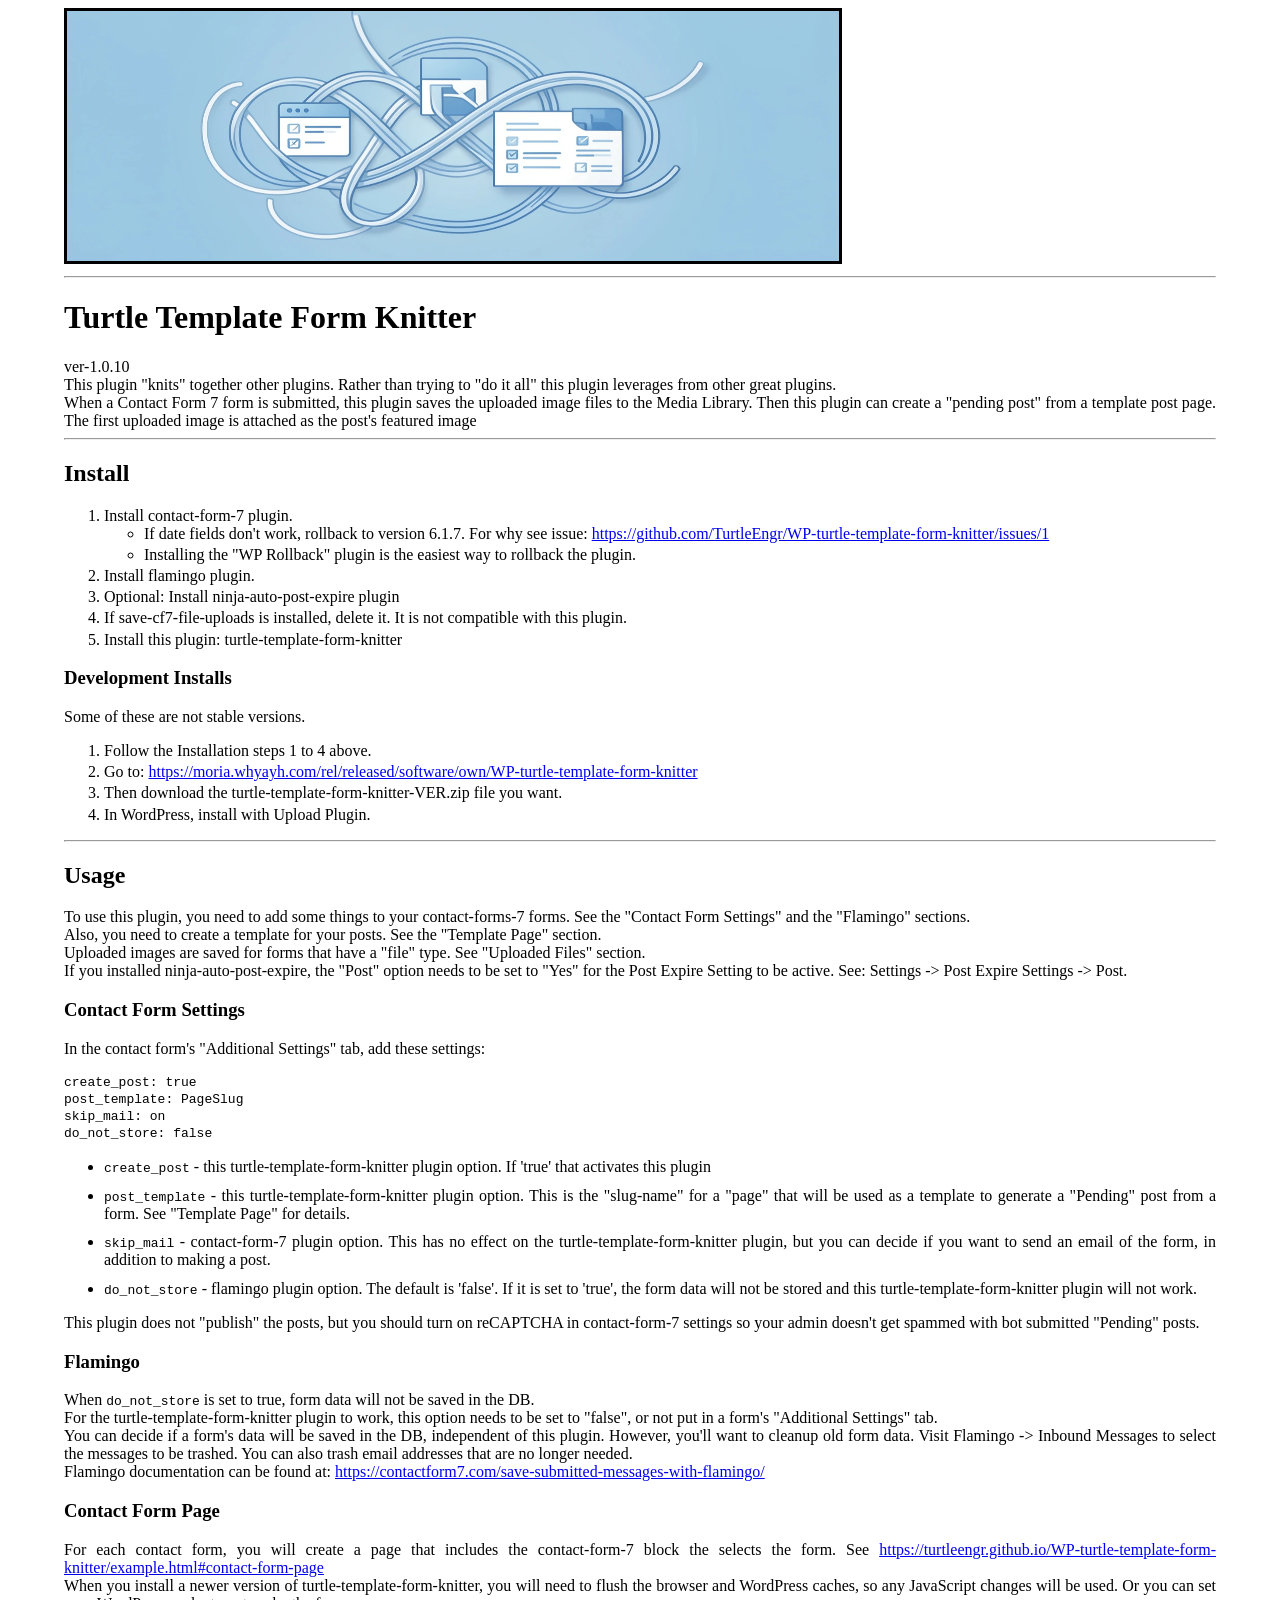
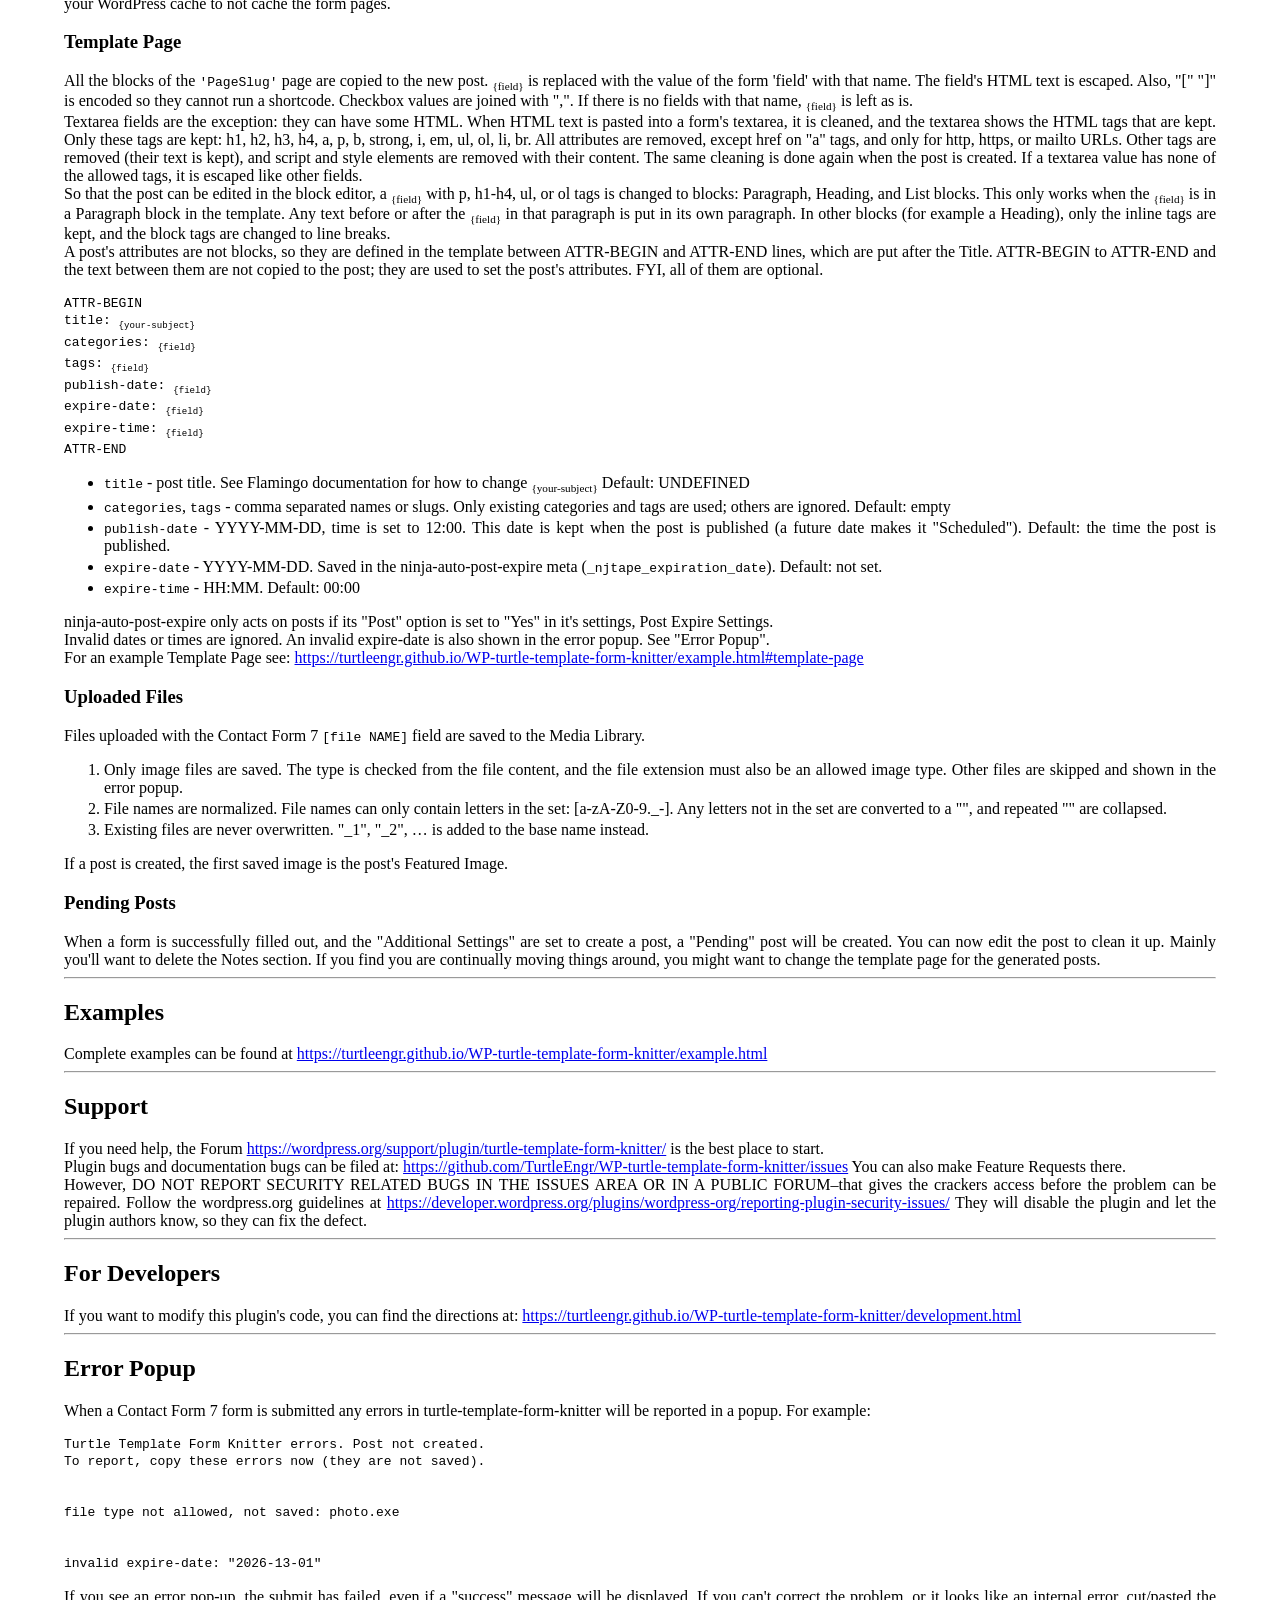
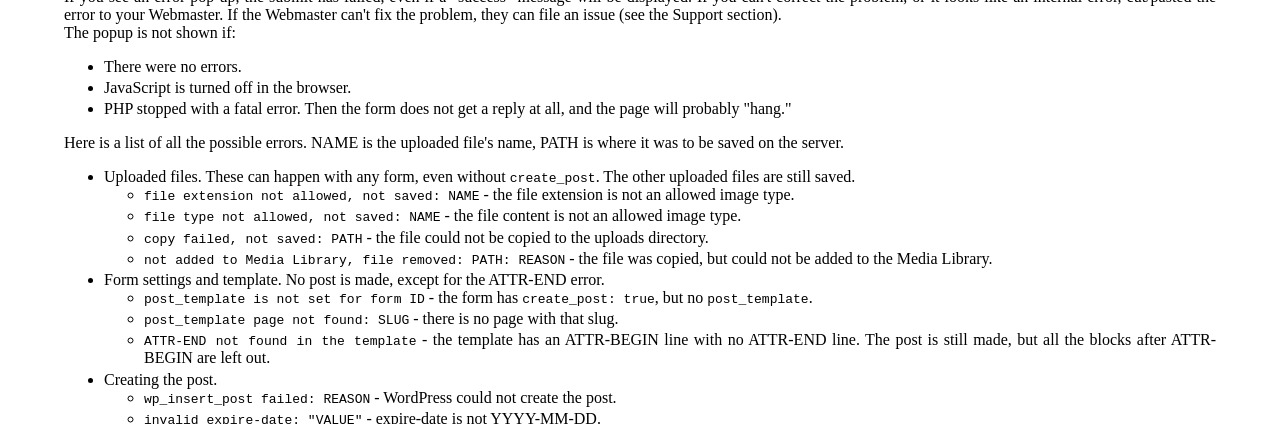
==== commit 4087957f: "Updated" ====
--- a/docs/index.html
+++ b/docs/index.html
@@ -220,7 +220,7 @@
   https://turtleengr.github.io/WP-turtle-template-form-knitter/development.html</a></p>
   <hr />
   <h2 id="error-popup">Error Popup</h2>
-  <p>When Contact Form 7 form is submitted any errors in
+  <p>When a Contact Form 7 form is submitted any errors in
   turtle-template-form-knitter will be reported in a popup. For example:</p>
   <pre class=
   "example"><code>Turtle Template Form Knitter errors. Post not created.
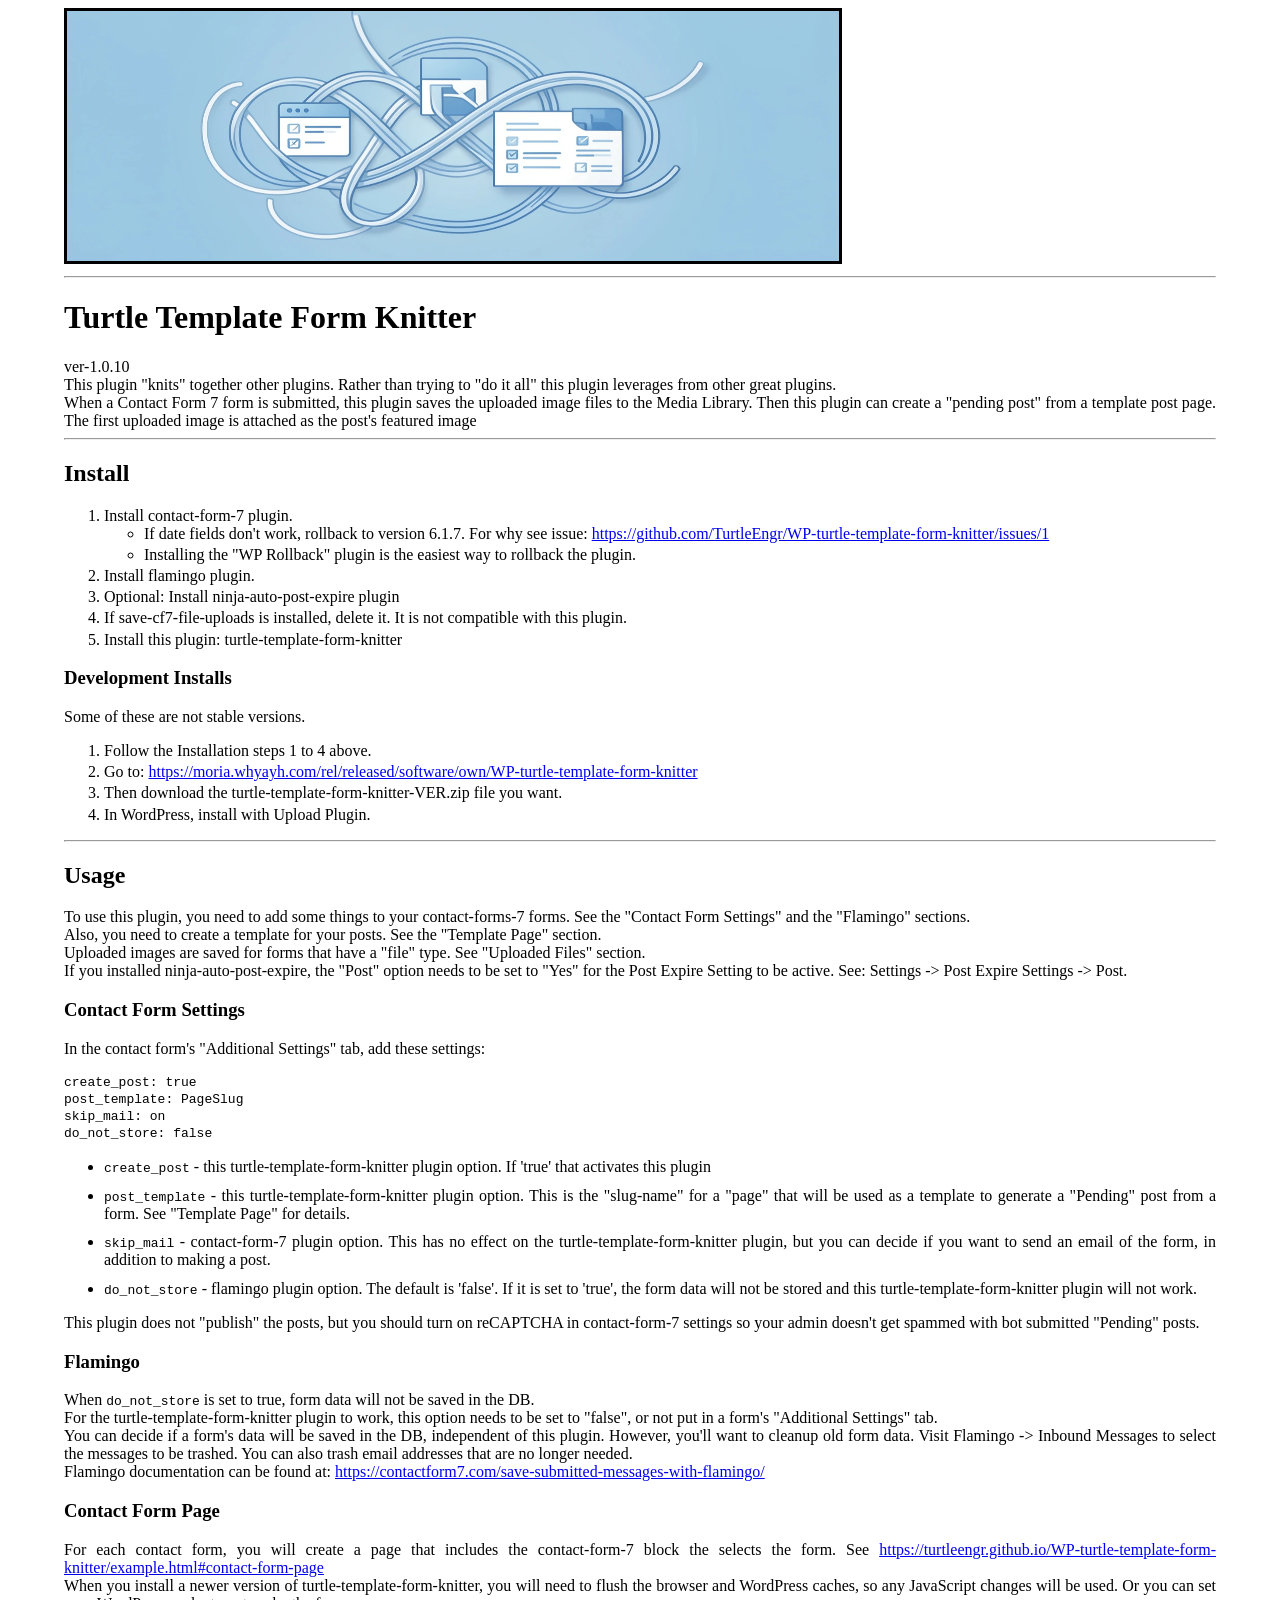
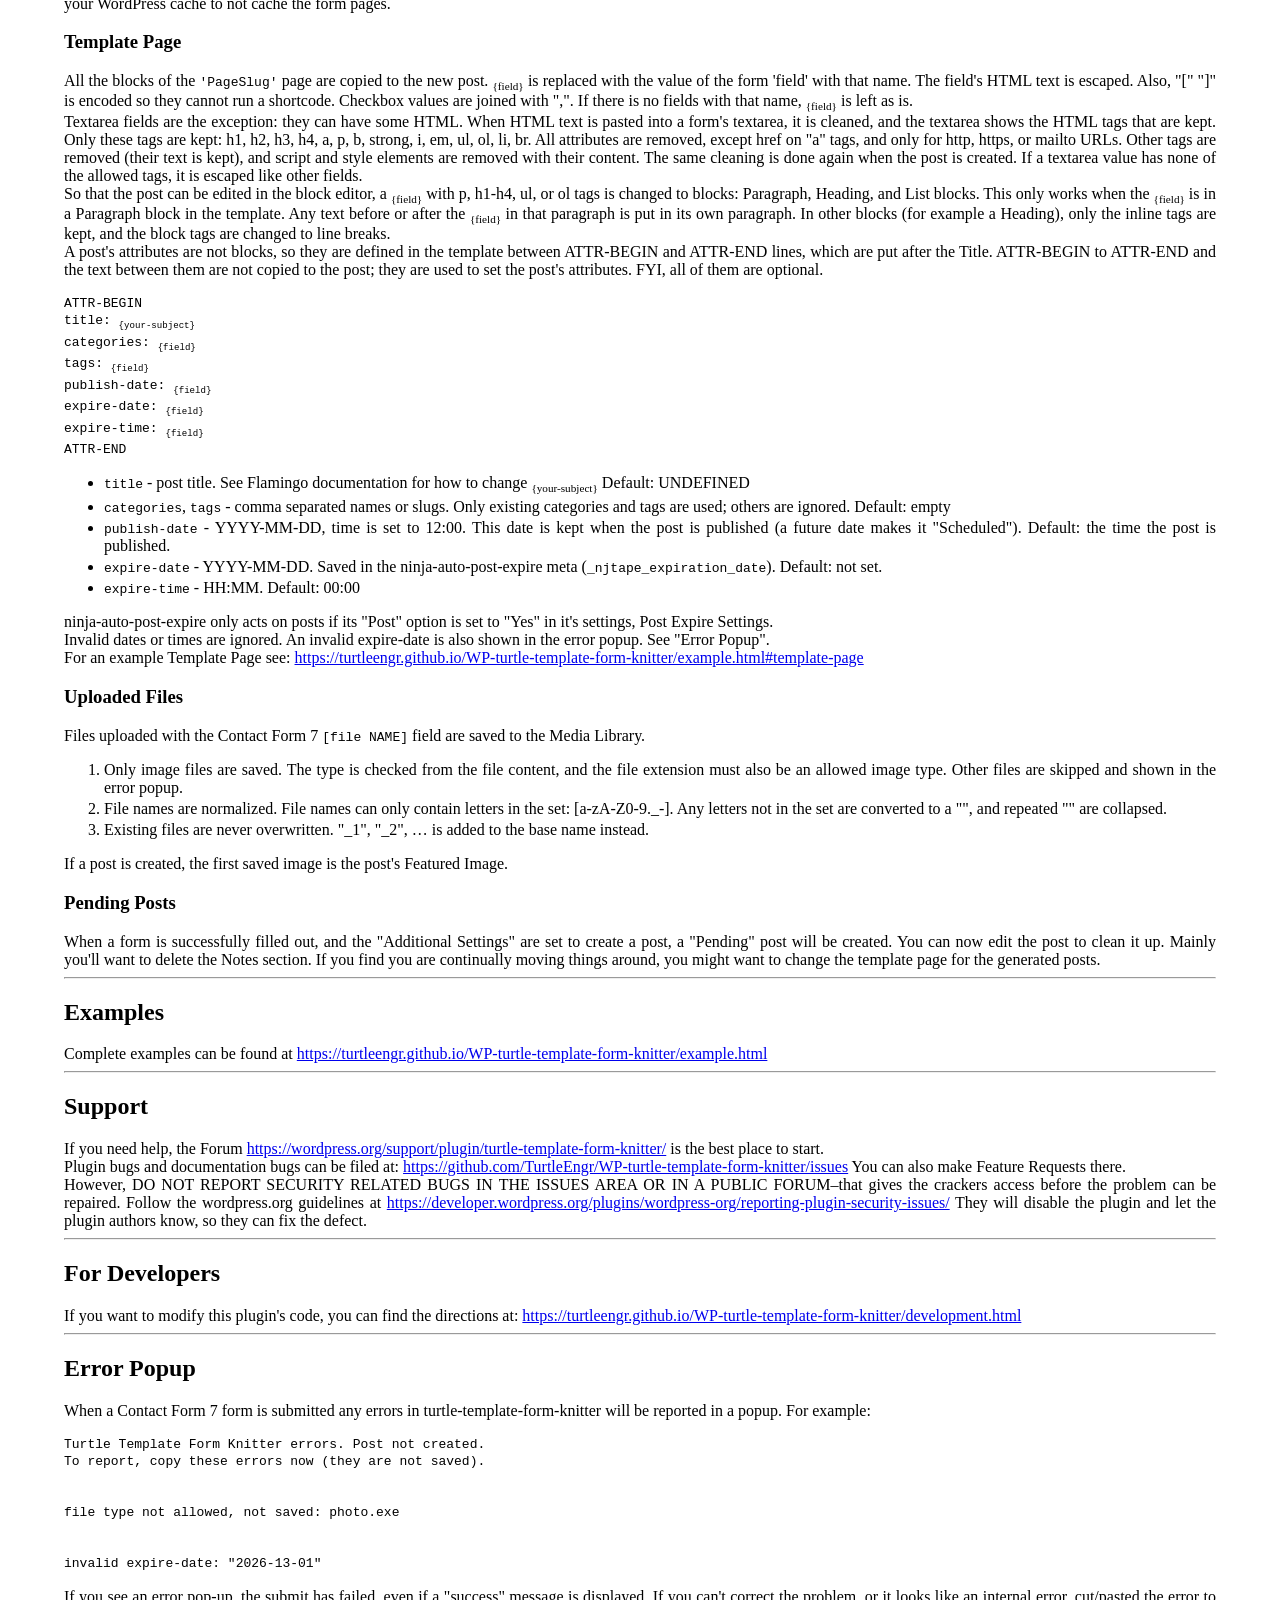
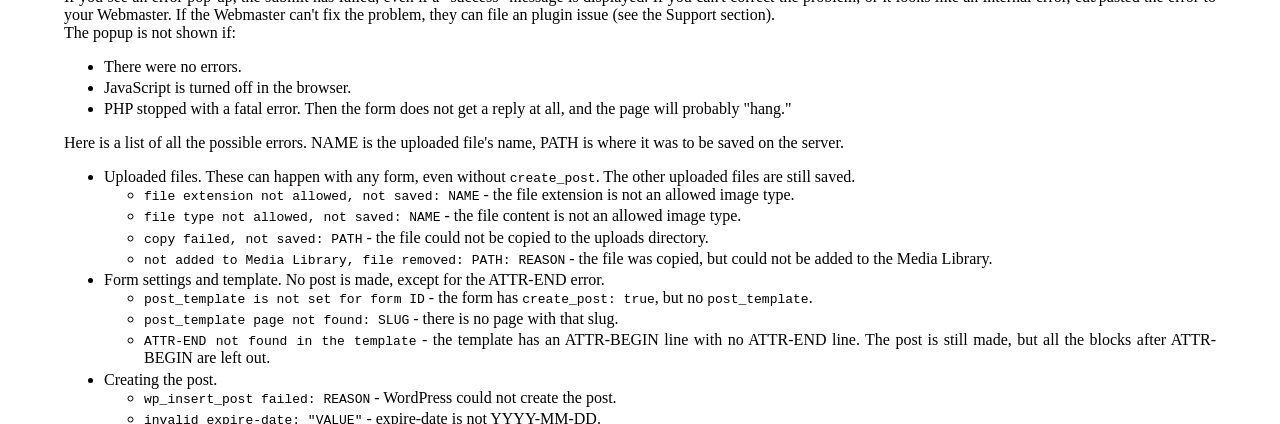
==== commit dc464784: "Updated" ====
--- a/docs/index.html
+++ b/docs/index.html
@@ -233,9 +233,9 @@
 invalid expire-date: "2026-13-01"
 </code></pre>
   <p>If you see an error pop-up, the submit has failed, even if a "success"
-  message will be displayed. If you can't correct the problem, or it looks
-  like an internal error, cut/pasted the error to your Webmaster. If the
-  Webmaster can't fix the problem, they can file an issue (see the Support
+  message is displayed. If you can't correct the problem, or it looks like an
+  internal error, cut/pasted the error to your Webmaster. If the Webmaster
+  can't fix the problem, they can file an plugin issue (see the Support
   section).</p>
   <p>The popup is not shown if:</p>
   <ul>
